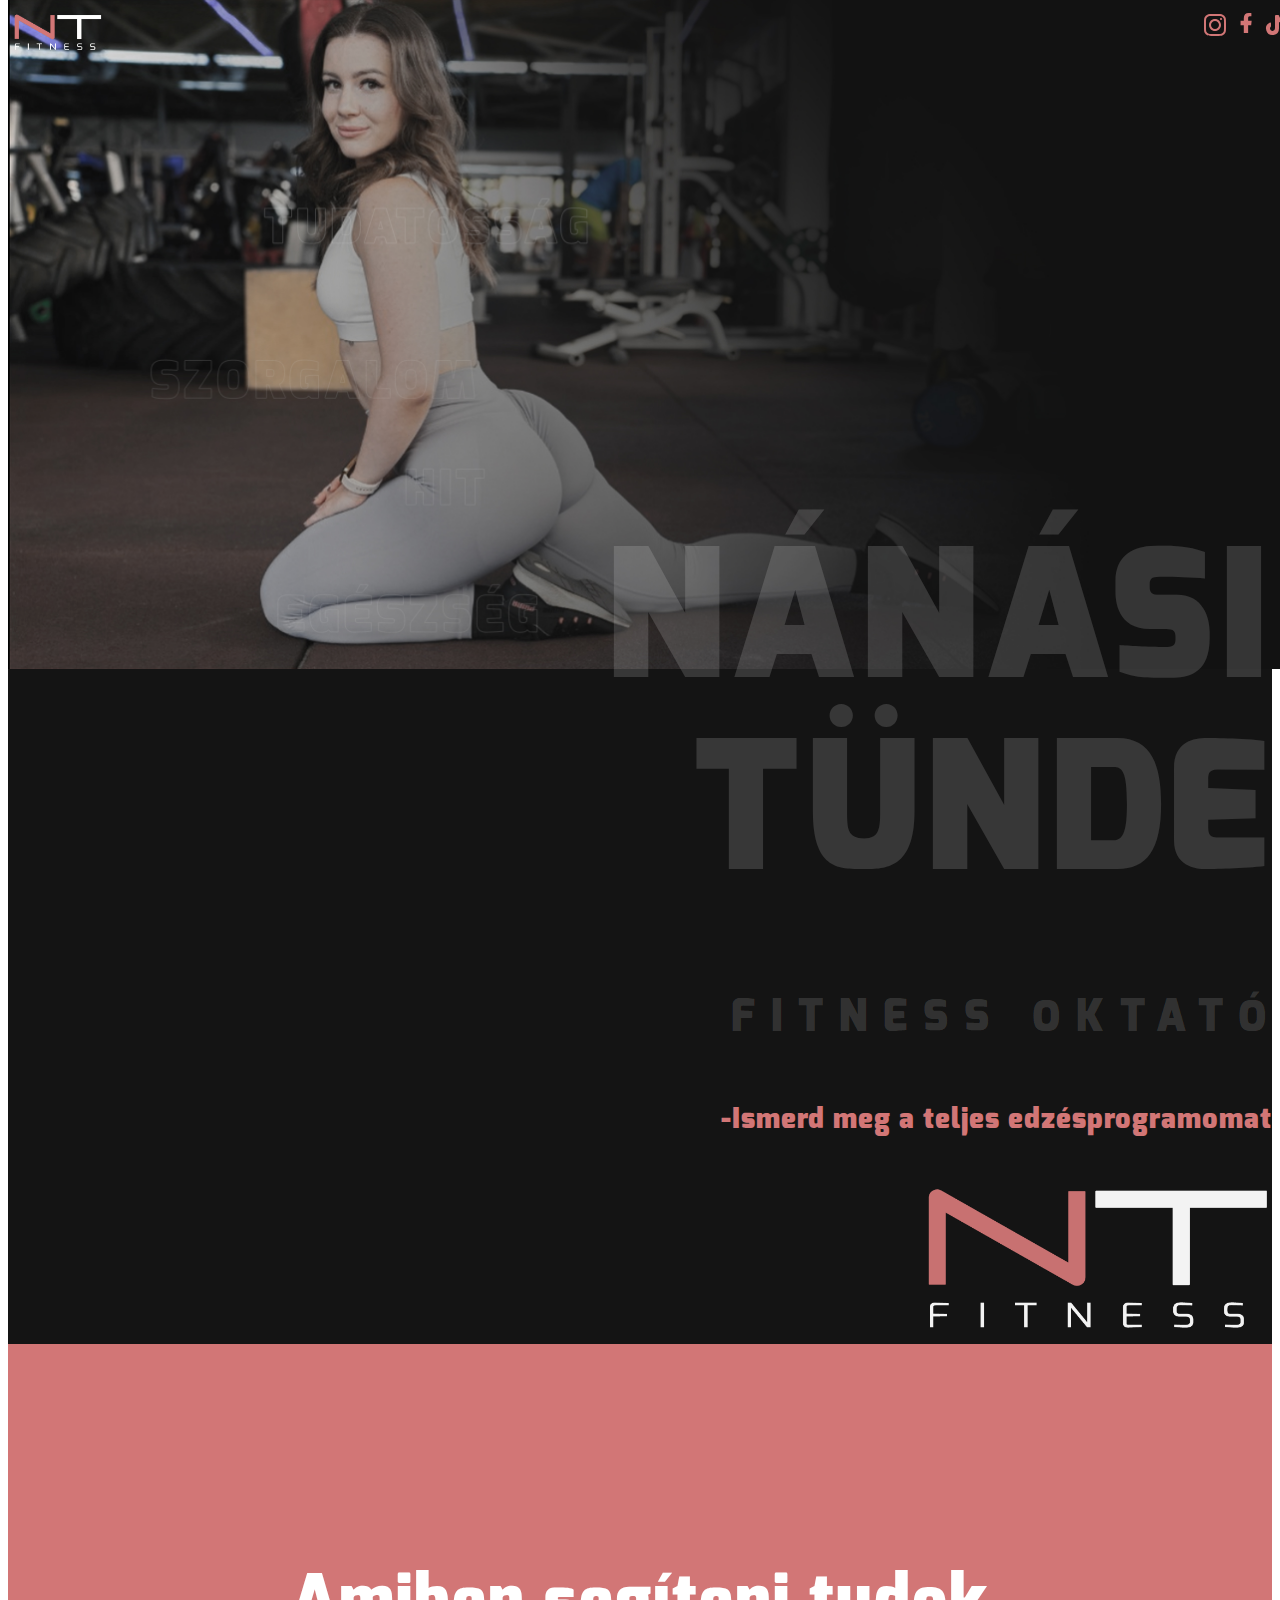
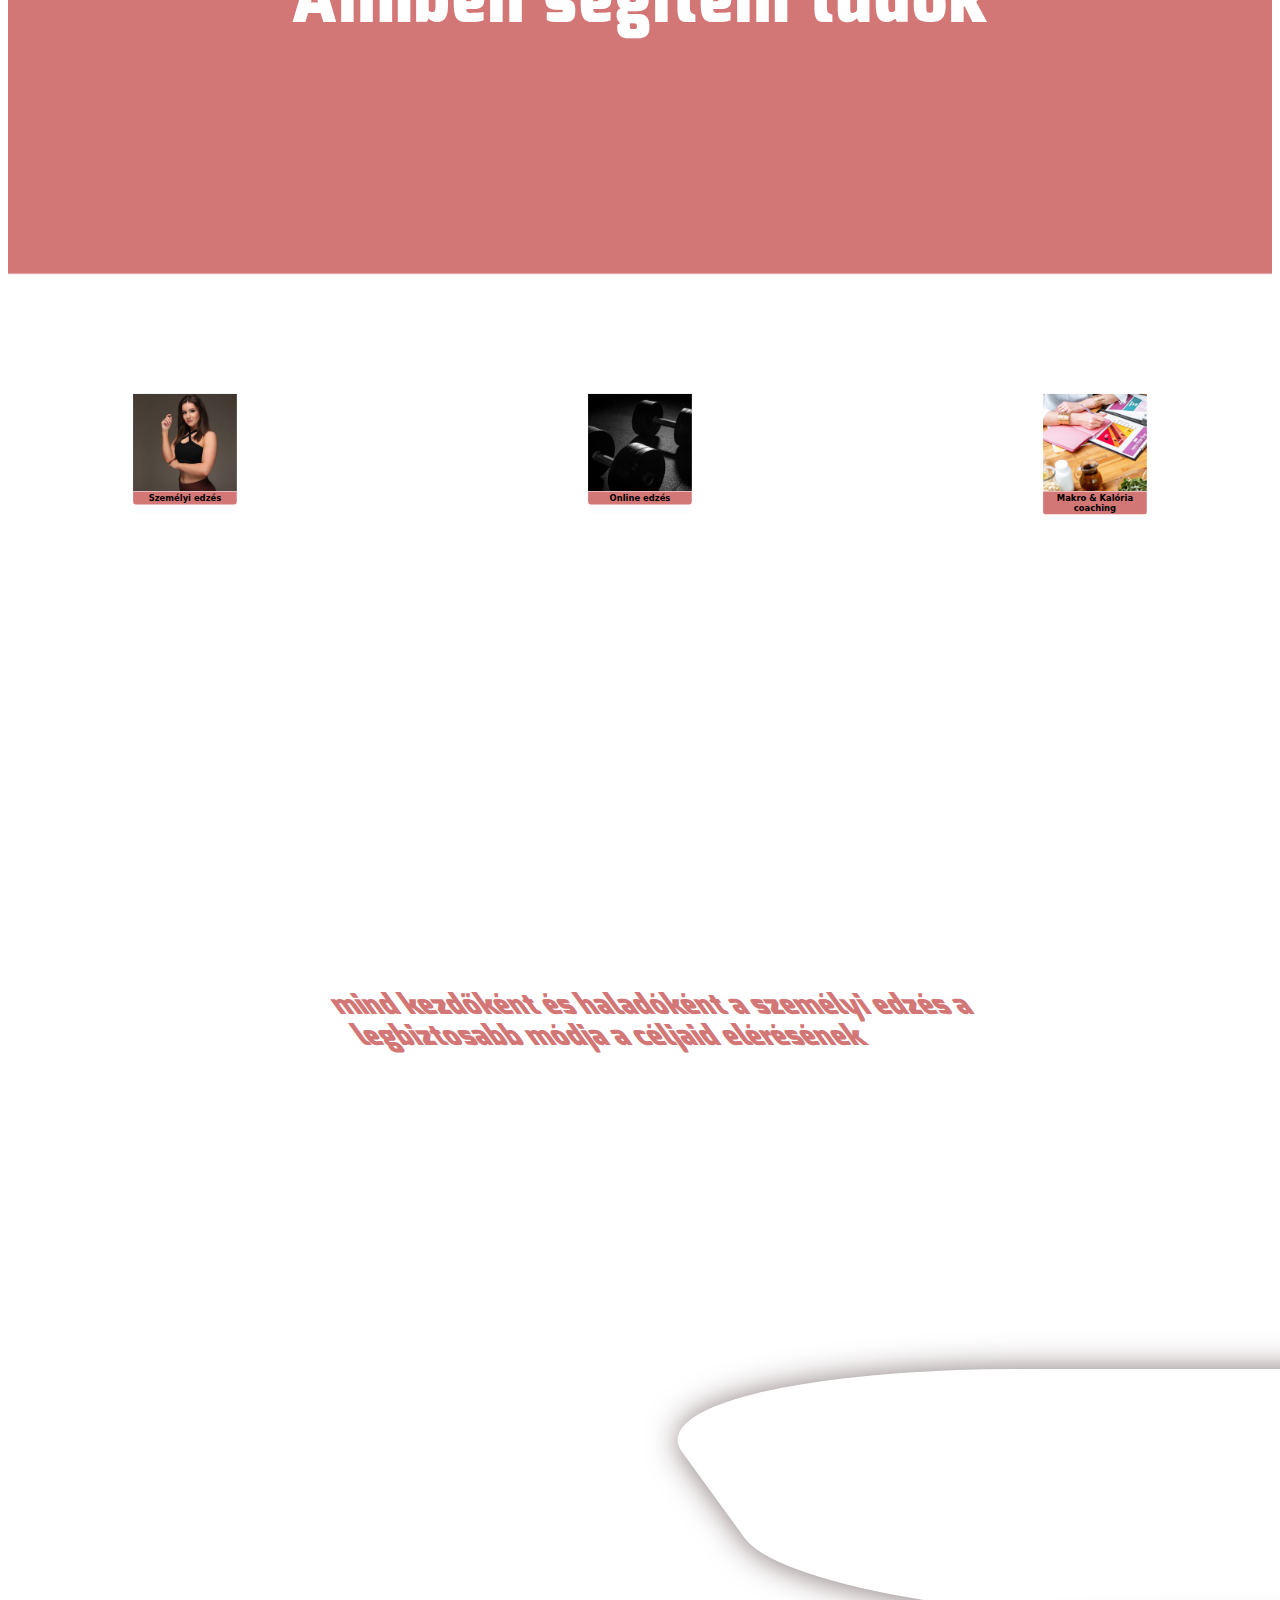
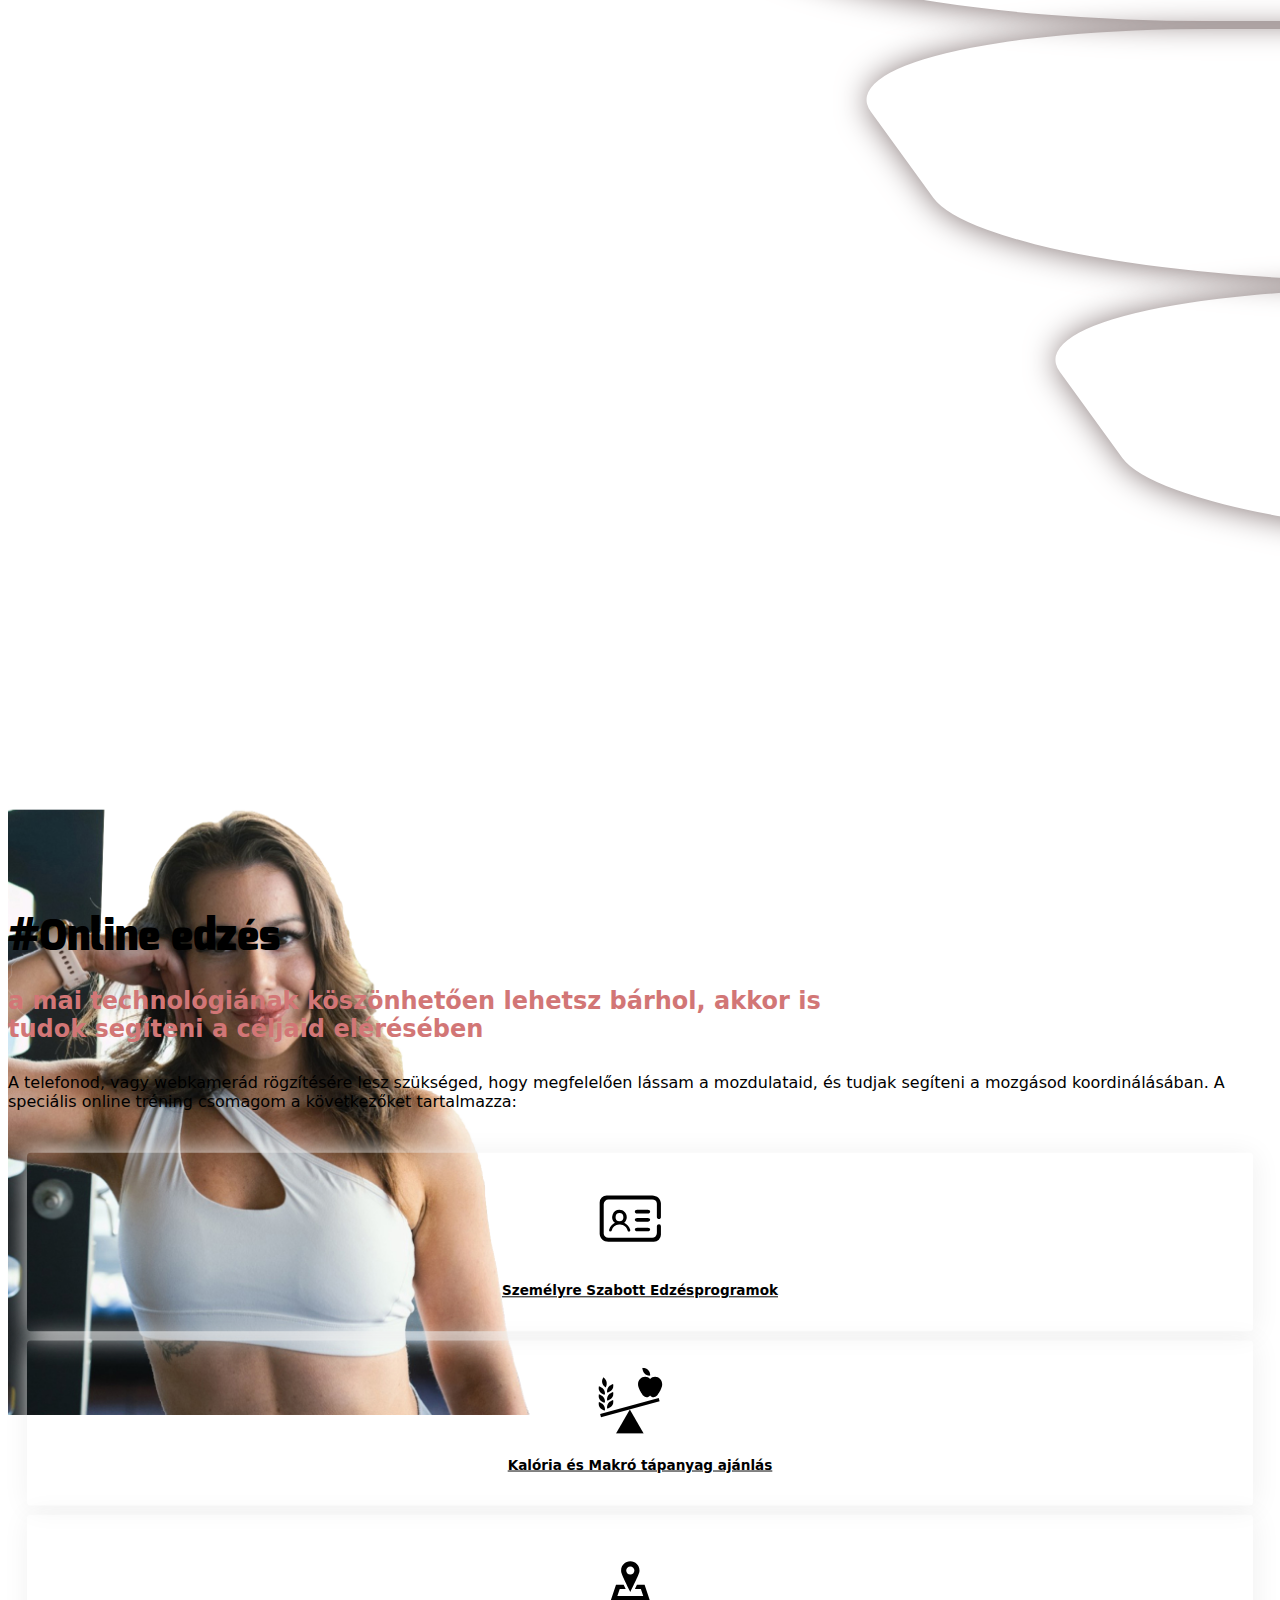
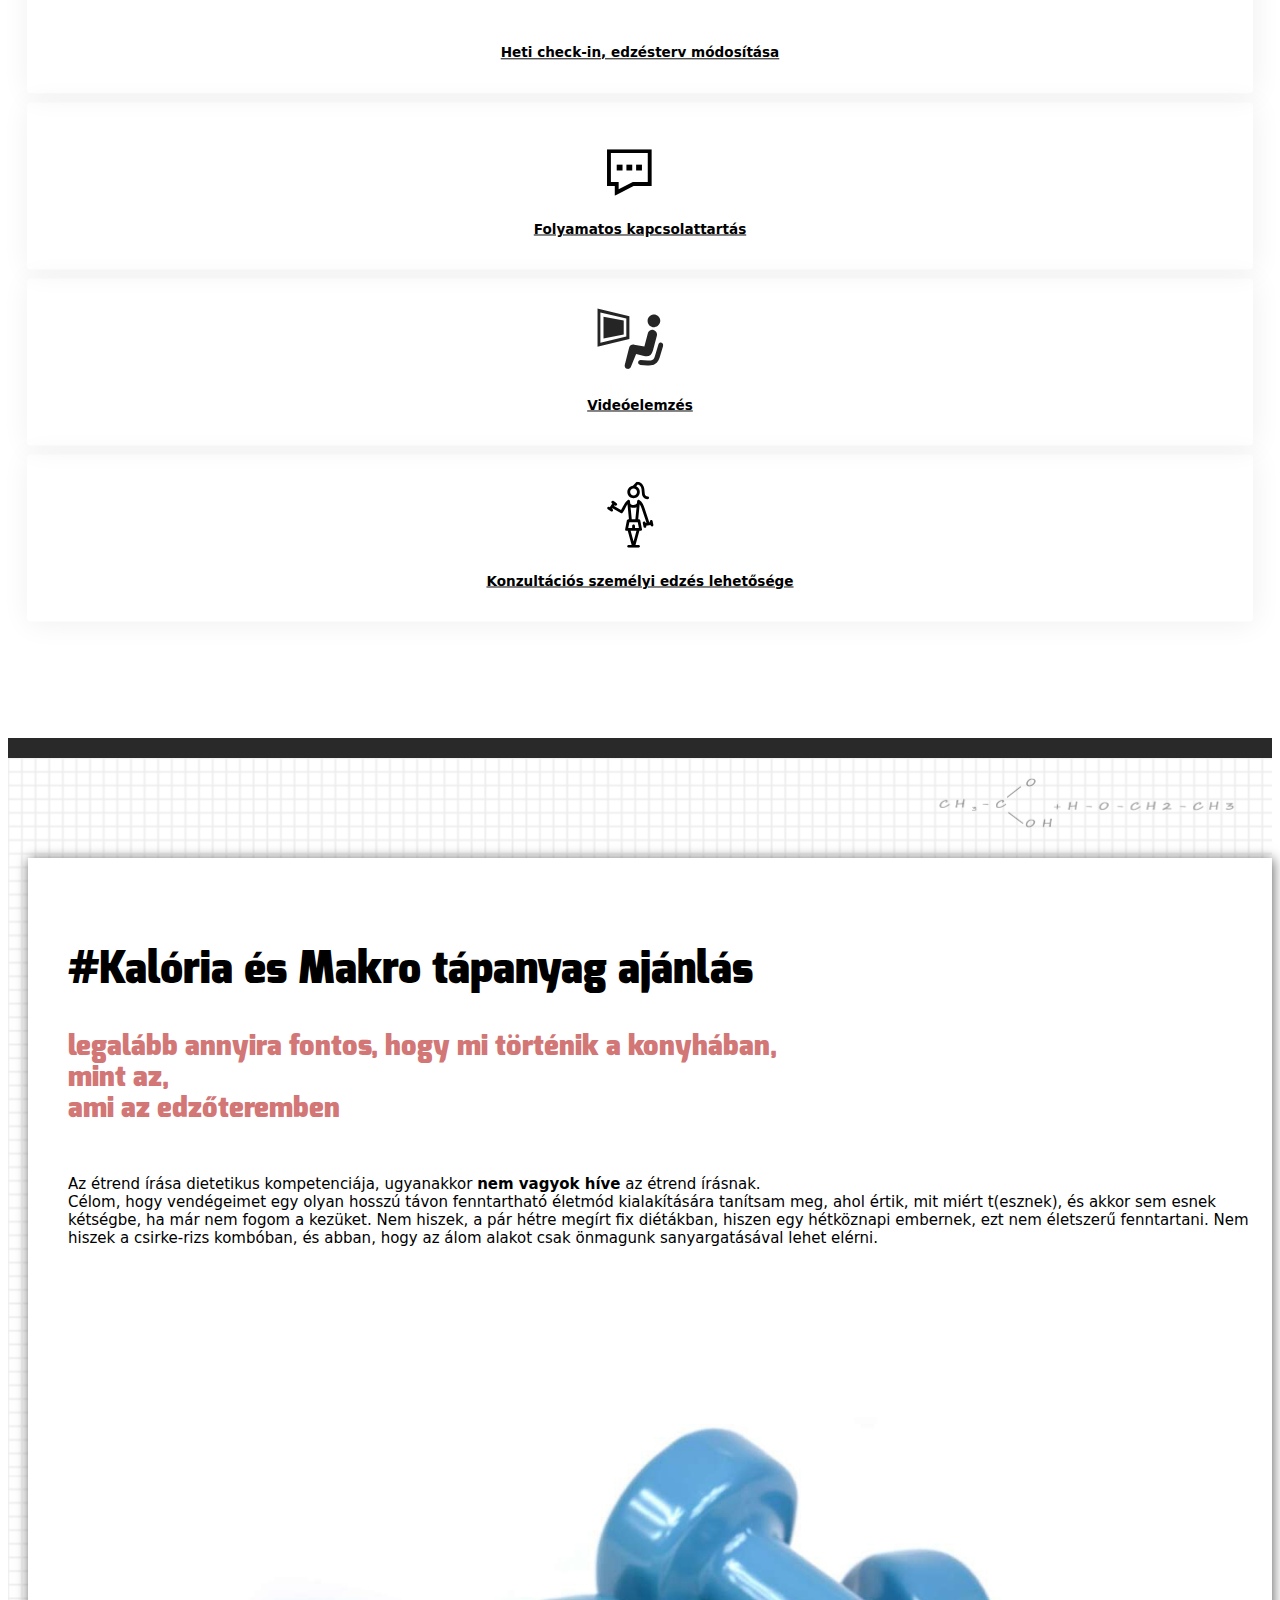
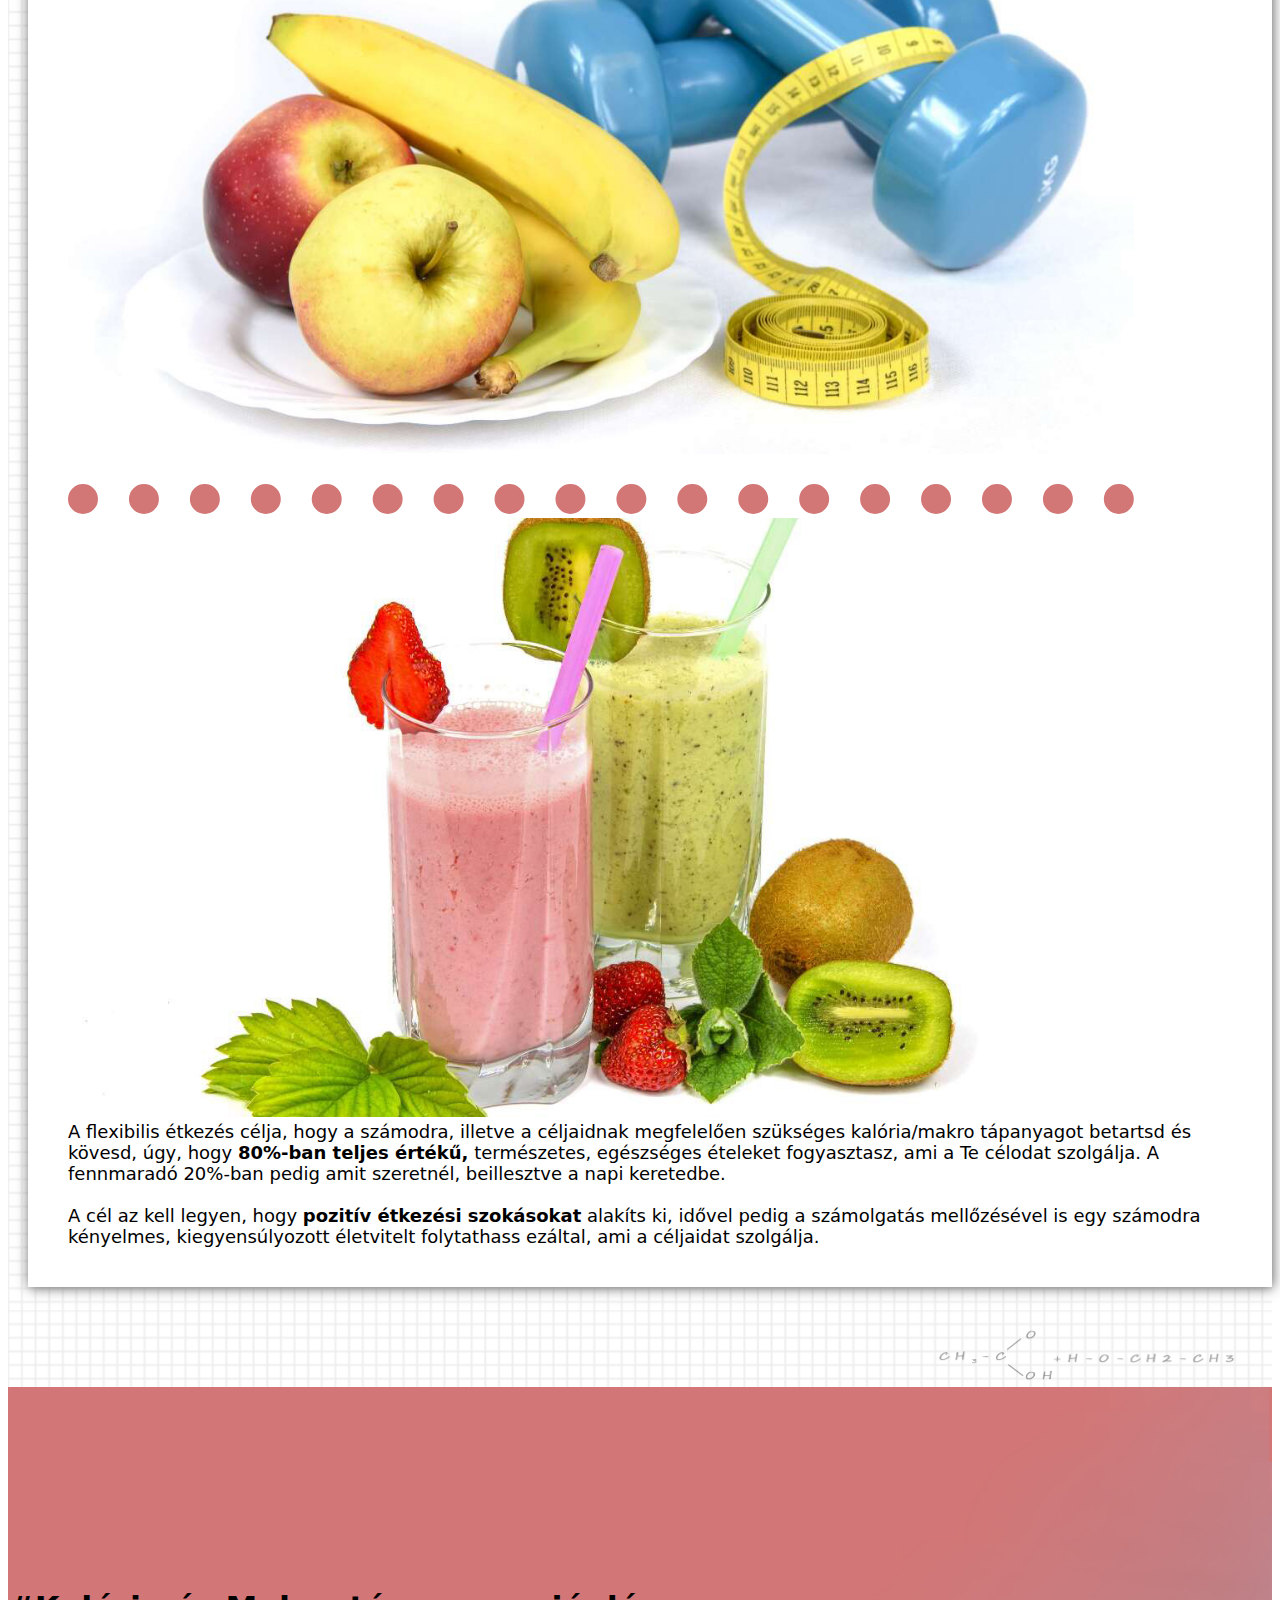
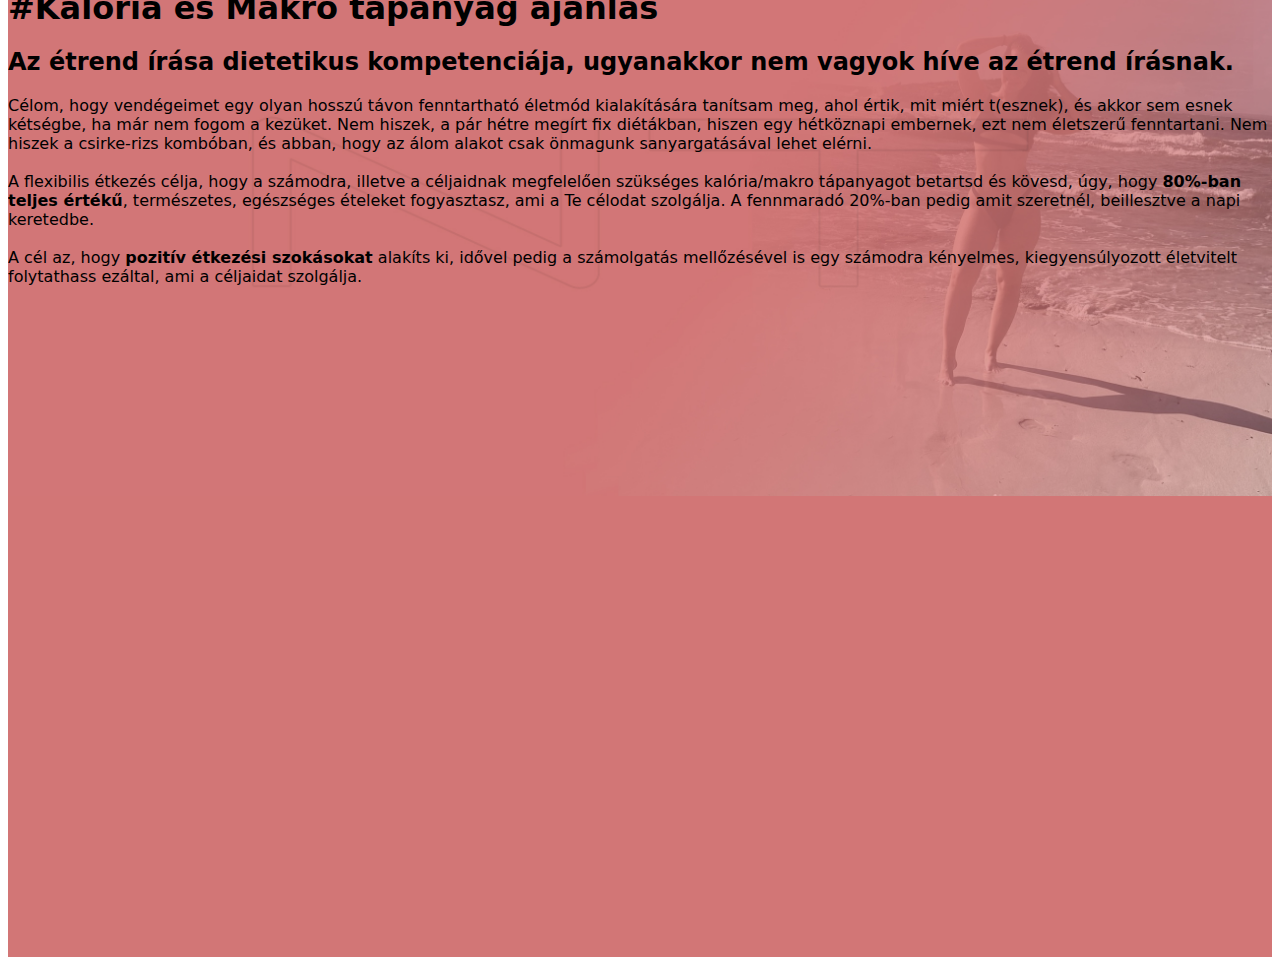
==== index.html @ d3323c2a "first" ====
<!DOCTYPE html>
<html lang="hu">

<head>
    <meta charset="UTF-8">
    <meta http-equiv="X-UA-Compatible" content="IE=edge">
    <meta name="viewport" content="width=device-width, initial-scale=1.0">
    <meta name="description"
        content="Ózonos tisztítás professzionális gépekkel Fejér vármegyében. Gépjárművek lakóházak, és irodák fertőtlenítése.">
    <meta name="robots" content="index, follow" />
    <title>Nánási Tünde - Fitness oktató</title>
    <link rel="icon" type="image/x-icon" href="flavicon.png">
    <link rel="stylesheet" href="index.css">
    <link href="https://cdn.jsdelivr.net/npm/bootstrap@5.0.2/dist/css/bootstrap.min.css" rel="stylesheet"
        integrity="sha384-EVSTQN3/azprG1Anm3QDgpJLIm9Nao0Yz1ztcQTwFspd3yD65VohhpuuCOmLASjC" crossorigin="anonymous">
    <script src="https://cdn.jsdelivr.net/npm/bootstrap@5.0.2/dist/js/bootstrap.bundle.min.js"
        integrity="sha384-MrcW6ZMFYlzcLA8Nl+NtUVF0sA7MsXsP1UyJoMp4YLEuNSfAP+JcXn/tWtIaxVXM"
        crossorigin="anonymous"></script>
    <script src="https://ajax.googleapis.com/ajax/libs/jquery/1.7.1/jquery.min.js" type="text/javascript"></script>
    <script type="module" src="main.js"></script>
</head>

<body>

    <div id="mainBackground">
        <img src="./assets/nt3.jpg" alt="mainbg">
    </div>

    <div id="socialMediaIcons">
        <div>
            <a href="https://www.instagram.com/tundi_nanasi/" target="_blank">
                <svg viewBox="0 0 24 24" fill="none" width="24px" height="24px" xmlns="http://www.w3.org/2000/svg">
                    <g id="SVGRepo_bgCarrier" stroke-width="0"></g>
                    <g id="SVGRepo_tracerCarrier" stroke-linecap="round" stroke-linejoin="round"></g>
                    <g id="SVGRepo_iconCarrier">
                        <path fill-rule="evenodd" clip-rule="evenodd"
                            d="M12 18C15.3137 18 18 15.3137 18 12C18 8.68629 15.3137 6 12 6C8.68629 6 6 8.68629 6 12C6 15.3137 8.68629 18 12 18ZM12 16C14.2091 16 16 14.2091 16 12C16 9.79086 14.2091 8 12 8C9.79086 8 8 9.79086 8 12C8 14.2091 9.79086 16 12 16Z"
                            fill="#d27676"></path>
                        <path
                            d="M18 5C17.4477 5 17 5.44772 17 6C17 6.55228 17.4477 7 18 7C18.5523 7 19 6.55228 19 6C19 5.44772 18.5523 5 18 5Z"
                            fill="#d27676"></path>
                        <path fill-rule="evenodd" clip-rule="evenodd"
                            d="M1.65396 4.27606C1 5.55953 1 7.23969 1 10.6V13.4C1 16.7603 1 18.4405 1.65396 19.7239C2.2292 20.8529 3.14708 21.7708 4.27606 22.346C5.55953 23 7.23969 23 10.6 23H13.4C16.7603 23 18.4405 23 19.7239 22.346C20.8529 21.7708 21.7708 20.8529 22.346 19.7239C23 18.4405 23 16.7603 23 13.4V10.6C23 7.23969 23 5.55953 22.346 4.27606C21.7708 3.14708 20.8529 2.2292 19.7239 1.65396C18.4405 1 16.7603 1 13.4 1H10.6C7.23969 1 5.55953 1 4.27606 1.65396C3.14708 2.2292 2.2292 3.14708 1.65396 4.27606ZM13.4 3H10.6C8.88684 3 7.72225 3.00156 6.82208 3.0751C5.94524 3.14674 5.49684 3.27659 5.18404 3.43597C4.43139 3.81947 3.81947 4.43139 3.43597 5.18404C3.27659 5.49684 3.14674 5.94524 3.0751 6.82208C3.00156 7.72225 3 8.88684 3 10.6V13.4C3 15.1132 3.00156 16.2777 3.0751 17.1779C3.14674 18.0548 3.27659 18.5032 3.43597 18.816C3.81947 19.5686 4.43139 20.1805 5.18404 20.564C5.49684 20.7234 5.94524 20.8533 6.82208 20.9249C7.72225 20.9984 8.88684 21 10.6 21H13.4C15.1132 21 16.2777 20.9984 17.1779 20.9249C18.0548 20.8533 18.5032 20.7234 18.816 20.564C19.5686 20.1805 20.1805 19.5686 20.564 18.816C20.7234 18.5032 20.8533 18.0548 20.9249 17.1779C20.9984 16.2777 21 15.1132 21 13.4V10.6C21 8.88684 20.9984 7.72225 20.9249 6.82208C20.8533 5.94524 20.7234 5.49684 20.564 5.18404C20.1805 4.43139 19.5686 3.81947 18.816 3.43597C18.5032 3.27659 18.0548 3.14674 17.1779 3.0751C16.2777 3.00156 15.1132 3 13.4 3Z"
                            fill="#d27676"></path>
                    </g>
                </svg>
            </a>

        </div>
        <div>
            <svg viewBox="-5 0 18 18" width="20px" height="20px" version="1.1" xmlns="http://www.w3.org/2000/svg"
                xmlns:xlink="http://www.w3.org/1999/xlink" fill="#000000">
                <g id="SVGRepo_bgCarrier" stroke-width="0"></g>
                <g id="SVGRepo_tracerCarrier" stroke-linecap="round" stroke-linejoin="round"></g>
                <g id="SVGRepo_iconCarrier">
                    <title>facebook [#176]</title>
                    <desc>Created with Sketch.</desc>
                    <defs> </defs>
                    <g id="Page-1" stroke="none" stroke-width="1" fill="none" fill-rule="evenodd">
                        <g id="Dribbble-Light-Preview" transform="translate(-385.000000, -7399.000000)" fill="#d27676">
                            <g id="icons" transform="translate(56.000000, 160.000000)">
                                <path
                                    d="M335.821282,7259 L335.821282,7250 L338.553693,7250 L339,7246 L335.821282,7246 L335.821282,7244.052 C335.821282,7243.022 335.847593,7242 337.286884,7242 L338.744689,7242 L338.744689,7239.14 C338.744689,7239.097 337.492497,7239 336.225687,7239 C333.580004,7239 331.923407,7240.657 331.923407,7243.7 L331.923407,7246 L329,7246 L329,7250 L331.923407,7250 L331.923407,7259 L335.821282,7259 Z"
                                    id="facebook-[#176]"> </path>
                            </g>
                        </g>
                    </g>
                </g>
            </svg>
        </div>
        <div>
            <a href="https://www.tiktok.com/@nanasitundi" target="_blank">
                <svg fill="" width="24px" height="24px" viewBox="0 0 24 24" id="tiktok" data-name="Flat Color"
                    xmlns="http://www.w3.org/2000/svg" class="icon flat-color" stroke="">
                    <g id="SVGRepo_bgCarrier" stroke-width="0"></g>
                    <g id="SVGRepo_tracerCarrier" stroke-linecap="round" stroke-linejoin="round"></g>
                    <g id="SVGRepo_iconCarrier">
                        <path id="primary"
                            d="M21,7V9a1,1,0,0,1-1,1,8,8,0,0,1-4-1.08V15.5A6.5,6.5,0,1,1,6.53,9.72a1,1,0,0,1,1.47.9v2.52a.92.92,0,0,1-.28.62,2.49,2.49,0,0,0,2,4.23A2.61,2.61,0,0,0,12,15.35V3a1,1,0,0,1,1-1h2.11a1,1,0,0,1,1,.83A4,4,0,0,0,20,6,1,1,0,0,1,21,7Z"
                            style="fill: #d27676;"></path>
                    </g>
                </svg>
            </a>
        </div>






    </div>


    <nav class="navbar sticky-top navbar-dark navbar-expand-lg" id="navigation">
        <div class="container-xxl" id="navContainer">
            <div id="logo" class="d-none">
                <a href="#top">
                    <img src="./assets/nanasilogo.png">
                </a>

            </div>
            <button class="navbar-toggler" type="button" data-bs-toggle="collapse" data-bs-target="#navbarNav"
                aria-controls="navbarNav" aria-expanded="false" aria-label="Toggle navigation">
                <span class="navbar-toggler-icon"></span>
            </button>
            <div class="collapse navbar-collapse" id="navbarNav">
                <ul class="navbar-nav">
                    <li class="nav-item" id="techLink">
                        <a class="nav-link" href="#services">Szolgáltatások</a>
                    </li>
                    <li class="nav-item">
                        <a class="nav-link" href="#about">Rólam</a>
                    </li>
                    <li class="nav-item">
                        <a class="nav-link" href="#price">Blog</a>
                    </li>
                    <li class="nav-item">
                        <a class="nav-link" href="#connection">Kapcsolat</a>
                    </li>
                </ul>
            </div>
        </div>
    </nav>


    <main>
        <div id="mainPage">
            <div class="container-xxl mainPageContainer">
                <h1>NÁNÁSI TÜNDE</h1>
                <h2>FITNESS OKTATÓ
                    <h2>
                        <h3 class="mb-3">-Ismerd meg a teljes edzésprogramomat</h3>
                        <div class="mainPageLogo">
                            <img src="./assets/nanasilogo.png">
                        </div>
            </div>
        </div>


        <div id="services">
            <section id="serviceCards">
                <div class="container-xxl cardsContainer">
                    <h1>Amiben segíteni tudok</h1>
                    <div class="cardsRow upperCardsRow">
                        <div class="col-12 col-lg-1 rotatedFrameTop"></div>
                        <div class="col-12 col-lg-1 rotatedFrameTop"></div>
                        <div class="col-12 col-lg-1 rotatedFrameTop"></div>
                    </div>
                    <div class="cardsRow">
                        <div class="rotatedFrame pushUp">
                            <a href="#personalTraining">
                                <img src="/assets/card2.jpg">
                                <div>Személyi edzés</div>
                            </a>

                        </div>
                        <div class="rotatedFrame pushUp">
                            <a href="#onlineTraining">
                                <img src="/assets/card1.jpg">
                                <div>Online edzés</div>
                            </a>
                        </div>

                        <div class="rotatedFrame pushUp">
                            <a href="#dietCoaching">
                                <img src="/assets/card3.jpg">
                                <div>Makro & Kalória coaching</div>
                            </a>
                        </div>
                    </div>
                </div>
            </section>
            <section id="personalTraining">
                <div class="container-xxl personalTrainingContainer slide" id="personal">
                    <h1>#Személyi edzés</h1>
                    <h2>mind kezdőként és haladóként a személyi edzés a legbiztosabb módja a céljaid elérésének</h2>
                    <div class="row">
                        <div class="col-12 col-lg-8">
                            Kezdőként fontos, hogy a gyakorlatokat helyesen tanuld meg, ezzel elkerülve a későbbi
                            sérülések kockázatát. Kezdő sportolóként hajlamos az ember hamar motivációt veszíteni, ezért
                            nem árt, ha van valaki mellette, aki biztosítja, hogy jó úton jár és segít átlendíteni a
                            nehezebb időszakokon.
                            <br><br>
                            Haladó sportolóként fontos, hogy megtanuld megfelelően terhelni magad. Ekkor a fejlődés már
                            más ütemben történik. Nagyobb szerepet fog kapni az edzésprogram testreszabása.

                            <br><br>A következő fő irányokba tudunk elindulni:
                        </div>
                        <div class="col-12 col-lg-2"></div>
                    </div>
                    <div class="row personalTrainingRow">
                        <div class="col-12 col-lg-3 personalTrainingSvgColumn personalTrainingLeft">
                            <svg fill="#ffffff" version="1.1" id="Layer_1" xmlns="http://www.w3.org/2000/svg"
                                xmlns:xlink="http://www.w3.org/1999/xlink" viewBox="0 0 252 252 " width="100px"
                                heigth="100px" enable-background="new 0 0 256 252" xml:space="preserve"
                                stroke="#ffffff">
                                <g id="SVGRepo_bgCarrier" stroke-width="0"></g>
                                <g id="SVGRepo_tracerCarrier" stroke-linecap="round" stroke-linejoin="round"></g>
                                <g id="SVGRepo_iconCarrier">
                                    <path
                                        d="M175.945,34.13c-1.756-1.828-1.698-4.734,0.13-6.491c1.828-1.756,4.734-1.698,6.491,0.13 c1.756,1.828,1.698,4.734-0.13,6.491C180.607,36.017,177.701,35.959,175.945,34.13z M204.274,24.598 c1.828-1.756,1.887-4.662,0.13-6.491s-4.662-1.887-6.491-0.13c-1.828,1.756-1.887,4.662-0.13,6.491 C199.54,26.296,202.445,26.354,204.274,24.598z M172.013,50.285c-1.756-1.828-4.662-1.887-6.491-0.13 c-1.828,1.756-1.887,4.662-0.13,6.491c1.756,1.828,4.662,1.887,6.49,0.13C173.711,55.019,173.77,52.113,172.013,50.285z M232.733,53.487c-1.828,1.756-1.886,4.662-0.13,6.491s4.662,1.887,6.491,0.13c1.828-1.756,1.887-4.662,0.13-6.491 S234.562,51.731,232.733,53.487z M75.419,79.255c12.488,0,22.653-10.165,22.653-22.653c0-12.488-10.165-22.653-22.653-22.653 c-12.488,0-22.653,10.165-22.653,22.653S62.931,79.255,75.419,79.255z M253.968,54.72c0,21.672-13.201,40.348-31.968,48.417V119 h-15.232v88.777c0,17.087-13.772,30.858-30.859,30.858h-26.12v11.181H2V215h52.188c-0.899-1.492-1.421-3.244-1.421-5.139 l-8.447-39.977c-2.964-14.03-1.567-33.631,4.005-46.844l3.445-8.145c0.577-1.368-0.107-2.941-1.501-3.451 c-1.335-0.488-2.814,0.185-3.322,1.513L34.375,146.32c-1.437,3.755-5.458,5.84-9.355,4.849c-4.427-1.125-6.989-5.749-5.596-10.099 l9.836-33.644c3.188-11.507,10.584-21.927,22.491-22.507h47.338c12.052,0.581,18.334,10.453,22.2,22.507 c1.635,5.097,7.794,25.409,10.402,33.466c1.324,4.092-0.802,8.497-4.827,10.014v0c-4.147,1.562-8.777-0.518-10.364-4.656 l-12.757-33.243c-0.544-1.417-2.152-2.103-3.551-1.514c-1.341,0.565-1.989,2.095-1.461,3.451l3.666,9.417 c4.824,12.393,6.034,30.901,3.488,43.954l-8.103,41.545c0,1.895-0.523,3.648-1.421,5.139H150v13.484l26.675-0.05 c11.476,0,20.657-9.181,20.657-20.657V119H182v-15.814c-18.828-8.041-32.083-26.75-32.083-48.466 c0-29.073,23.463-52.536,52.536-52.536C231.271,2.184,254.989,25.646,253.968,54.72z M70.916,215h8.717 c-1.007-1.605-1.599-3.497-1.599-5.497v-40.254c0-1.452-1.162-2.759-2.759-2.759c-1.452,0-2.759,1.162-2.759,2.759v40.254 C72.515,211.503,71.922,213.395,70.916,215z M241.747,34.102c-11.375-21.68-38.232-30.052-59.912-18.677 c-21.68,11.375-30.052,38.232-18.677,59.912c11.375,21.68,38.232,30.052,59.912,18.677C244.75,82.639,253.122,55.782,241.747,34.102 z M223.497,28.411c-1.828,1.756-1.887,4.662-0.13,6.491s4.662,1.887,6.491,0.13c1.828-1.756,1.886-4.662,0.13-6.491 S225.325,26.654,223.497,28.411z M192.823,46.914c-4.23,4.064-5.251,9.995-2.644,14.917l-16.368,15.724l-1.58,6.822l6.88-1.305 l16.368-15.724c4.637,2.618,10.781,2.02,15.012-2.044c5.15-4.947,5.309-12.88,0.362-18.03 C205.906,42.127,197.973,41.967,192.823,46.914z M222.902,76.016c-1.828,1.756-1.887,4.662-0.13,6.491s4.662,1.887,6.491,0.13 c1.828-1.756,1.887-4.662,0.13-6.491S224.73,74.26,222.902,76.016z M198.738,84.73c-1.828,1.756-1.887,4.662-0.13,6.491 c1.756,1.828,4.662,1.887,6.49,0.13c1.828-1.756,1.887-4.662,0.13-6.491S200.567,82.974,198.738,84.73z">
                                    </path>
                                </g>
                            </svg>
                            <h3 class="pt-3">Súlycsökkentés</h3>
                            <div class="personalTrainingSvgTooltip" id="svgTooltip">
                                A súlyfelesleg eltválotítását célzott, kardio tartomámyban végzett edzésekkel valósítjuk
                                meg.
                            </div>
                        </div>
                        <div class="col-12 col-lg-3 personalTrainingSvgColumn personalTrainingMiddle">
                            <svg viewBox="0 0 512 512" xmlns="http://www.w3.org/2000/svg" fill="#000000" width="100px"
                                heigth="100px">
                                <g id="SVGRepo_bgCarrier" stroke-width="0"></g>
                                <g id="SVGRepo_tracerCarrier" stroke-linecap="round" stroke-linejoin="round"></g>
                                <g id="SVGRepo_iconCarrier">
                                    <path fill="#ffffff"
                                        d="M77.492 18.457l-17.726 3.127L69.09 74.47a1630.67 1630.67 0 0 0-15.8 2.54l-6.503-36.89-17.726 3.124 6.49 36.795a1877.847 1877.847 0 0 0-17.196 3.112l3.292 17.696c5.728-1.066 11.397-2.09 17.028-3.084l7.056 40.02 17.727-3.124-7.04-39.93c5.304-.88 10.57-1.725 15.798-2.54l9.777 55.45 17.727-3.126-9.697-54.99c8.483-1.218 16.866-2.338 25.18-3.38 15.54 46.39 34.697 99.995 66.936 134.448C190.86 250.992 192 268 214.56 310 192 348 176 412 167.21 471l-48 6v15H192c16-48 64-144 64-144s48 96 64 144h72.79v-15l-48-6C336 412 320 348 294 310c26-42 24.175-59.585 35.83-89.377 32.25-34.452 51.42-88.075 66.967-134.478 8.314 1.04 16.697 2.16 25.18 3.38l-9.696 54.99 17.728 3.124 9.777-55.45c5.23.815 10.494 1.66 15.8 2.54l-7.042 39.93 17.727 3.125 7.056-40.02c5.63.993 11.3 2.017 17.028 3.083l3.292-17.696c-5.78-1.075-11.507-2.11-17.195-3.113l6.49-36.796-17.727-3.125-6.504 36.89c-5.303-.88-10.57-1.727-15.8-2.54l9.324-52.886-17.726-3.127-9.406 53.35C365.982 63.31 310.982 59.04 256 59.04c-54.98 0-109.983 4.27-169.102 12.767l-9.406-53.35zM256 76.98c35.53 0 71.07 1.83 107.822 5.463-14.082 34.858-38.454 73.504-63.203 101.967C290.293 199.27 274.35 209 256 209c-18.35 0-34.294-9.73-44.62-24.59-24.748-28.463-49.12-67.11-63.202-101.967 36.75-3.633 72.29-5.463 107.822-5.463zM256 97c-20.835 0-39 20.24-39 47s18.165 47 39 47 39-20.24 39-47-18.165-47-39-47z">
                                    </path>
                                </g>
                            </svg>
                            <h3 class="pt-3">Izomépítés</h3>
                            <div class="personalTrainingSvgTooltip" id="svgTooltip">
                                Hetente növeljük a súlyokat, folyamatosan tolva ki a határaid, amivel izomnövelésre
                                sarkalljuk a szervezeted.
                            </div>
                        </div>

                        <div class="col-12 col-lg-3 personalTrainingSvgColumn personalTrainingRight">
                            <svg fill="#ffffff" height="100px" width="100px" version="1.1" id="Layer_1"
                                xmlns="http://www.w3.org/2000/svg" xmlns:xlink="http://www.w3.org/1999/xlink"
                                viewBox="0 0 512.016 512.016" xml:space="preserve" stroke="#ffffff">
                                <g id="SVGRepo_bgCarrier" stroke-width="0"></g>
                                <g id="SVGRepo_tracerCarrier" stroke-linecap="round" stroke-linejoin="round"></g>
                                <g id="SVGRepo_iconCarrier">
                                    <g>
                                        <g>
                                            <path
                                                d="M402.715,244.765c-27.938-64.92-54.314-126.249-7.125-226.496c3.004-6.4,0.265-14.029-6.135-17.041 s-14.029-0.247-17.041,6.135c-52.078,110.675-22.161,180.238,6.775,247.522c1.237,2.867,2.449,5.726,3.678,8.593 c-21.913,16.879-68.829,30.933-126.863,30.933c-58.077,0-104.95-14.071-126.846-30.967c1.22-2.85,2.432-5.692,3.661-8.559 c28.936-67.284,58.845-136.847,6.775-247.522c-3.021-6.391-10.641-9.165-17.041-6.135c-6.4,3.012-9.139,10.641-6.135,17.041 c47.189,100.248,20.813,161.576-7.108,226.496c-30.276,70.407-61.584,143.213,7.663,260.936c2.389,4.062,6.664,6.315,11.05,6.315 c2.202,0,4.437-0.563,6.477-1.766c6.101-3.584,8.124-11.435,4.548-17.527c-39.287-66.798-43.161-116.777-33.433-161.405 c73.94,20.693,127.179,92.773,137.598,107.834v60.057c0,7.074,5.726,12.8,12.8,12.8s12.8-5.726,12.8-12.8v-60.082 c10.794-15.582,63.845-87.277,137.581-107.877c9.736,44.654,5.888,94.642-33.416,161.474c-3.575,6.084-1.553,13.935,4.548,17.527 c2.039,1.203,4.275,1.766,6.477,1.766c4.386,0,8.661-2.253,11.05-6.315C464.299,387.978,432.991,315.181,402.715,244.765z M256.004,413.194c-21.29-28.066-72.984-86.919-143.597-106.571c2.074-6.34,4.378-12.604,6.792-18.841 c29.474,19.72,78.625,32.23,136.813,32.23c58.12,0,107.339-12.441,136.855-32.11c2.398,6.195,4.685,12.424,6.741,18.722 C328.988,326.274,277.294,385.128,256.004,413.194z">
                                            </path>
                                        </g>
                                    </g>
                                    <g>
                                        <g>
                                            <circle cx="255.995" cy="230.404" r="12.8"></circle>
                                        </g>
                                    </g>
                                    <g>
                                        <g>
                                            <path
                                                d="M111.452,144.569l-38.399-38.399c-5-5-13.098-5-18.099,0c-5,5-5,13.098,0,18.099l16.546,16.546H12.808 c-7.074,0-12.8,5.726-12.8,12.8c0,7.074,5.726,12.8,12.8,12.8h58.7l-16.554,16.554c-5,5-5,13.098,0,18.099 c2.5,2.5,5.777,3.746,9.054,3.746c3.277,0,6.553-1.246,9.054-3.746l38.399-38.399 C116.452,157.667,116.452,149.569,111.452,144.569z">
                                            </path>
                                        </g>
                                    </g>
                                    <g>
                                        <g>
                                            <path
                                                d="M499.2,140.814h-58.7l16.546-16.546c5-5,5-13.098,0-18.099c-5-5-13.098-5-18.099,0l-38.399,38.399c-5,5-5,13.098,0,18.099 l38.399,38.399c2.5,2.5,5.777,3.746,9.054,3.746c3.277,0,6.554-1.246,9.054-3.746c5-5,5-13.098,0-18.099l-16.546-16.546h58.7 c7.074,0,12.8-5.726,12.8-12.8S506.274,140.814,499.2,140.814z">
                                            </path>
                                        </g>
                                    </g>
                                </g>
                            </svg>
                            <h3 class="pt-3">Alakformálás</h3>
                            <div class="personalTrainingSvgTooltip" id="svgTooltip">
                                A súlyod megartása mellett igyekszünk a tested zsír / izom összetétel arányán javítani.
                            </div>

                        </div>
                    </div>

                </div>

            </section>
            <section id="onlineTraining">
                <div class="container-xxl onlineTrainingContainer">

                    <div class="row">
                        <div class="col-12 col-lg-4"></div>
                        <div class="col-12 col-lg-8">
                            <h1>#Online edzés</h1>
                            <h2 class="mb-5">a mai technológiának köszönhetően lehetsz bárhol, akkor is tudok segíteni a céljaid
                                elérésében
                            </h2>
                            A telefonod, vagy webkamerád rögzítésére lesz szükséged, hogy megfelelően lássam a
                            mozdulataid, és
                            tudjak segíteni a mozgásod koordinálásában. A speciális online tréning csomagom a
                            következőket tartalmazza:
                            <br><br>
                            <div class="row onlineTrainingRow pt-5">

                                <div class="onlineTrainingSvg col-12 col-lg-4">

                                    <svg viewBox="0 0 1024 1024" class="icon" version="1.1" width="84px" heigth="84px" style="margin-top: 12px;"
                                        xmlns="http://www.w3.org/2000/svg" fill="#000000">
                                        <g id="SVGRepo_bgCarrier" stroke-width="0"></g>
                                        <g id="SVGRepo_tracerCarrier" stroke-linecap="round" stroke-linejoin="round">
                                        </g>
                                        <g id="SVGRepo_iconCarrier">
                                            <path
                                                d="M338.358857 510.317714a124.635429 124.635429 0 0 0-115.2 95.085715c-2.779429 11.044571-15.067429 15.798857-25.746286 14.116571-11.629714-1.828571-17.554286-17.188571-13.165714-30.354286 15.579429-47.616 47.323429-84.114286 88.795429-103.862857a112.932571 112.932571 0 0 1 70.948571-200.996571c62.464 0 113.152 50.761143 113.152 113.078857 0 34.523429-15.579429 65.462857-40.009143 86.308571 42.715429 19.090286 75.190857 56.027429 92.672 103.643429 4.827429 13.165714 1.682286 26.258286-9.289143 32.182857a23.332571 23.332571 0 0 1-30.500571-16.091429c-14.628571-56.173714-59.977143-91.209143-117.394286-93.257142a114.029714 114.029714 0 0 1-14.262857 0.146285z m586.313143 134.070857V537.453714c0-16.384 15.067429-29.403429 32.548571-29.403428a29.257143 29.257143 0 0 1 30.208 29.403428v133.193143a109.714286 109.714286 0 0 1-109.714285 109.714286H172.690286c-75.044571 0-136.118857-55.588571-136.118857-124.342857V170.569143A109.714286 109.714286 0 0 1 146.285714 60.854857L851.236571 60.708571c75.117714 0 136.192 55.588571 136.192 124.416l-0.146285 213.577143c-0.512 15.872-13.165714 27.282286-30.061715 27.282286-17.042286 0-31.963429-11.410286-32.548571-27.428571l-0.219429-213.430858c0-36.132571-32.914286-61.366857-73.142857-61.366857H172.617143a73.142857 73.142857 0 0 0-73.142857 73.142857V656.091429c0 36.059429 32.914286 61.513143 73.142857 61.513142h678.838857a73.142857 73.142857 0 0 0 73.142857-73.142857zM344.064 333.750857a63.707429 63.707429 0 0 0 0 127.268572 63.707429 63.707429 0 0 0 0-127.268572z m440.32 283.209143H618.057143c-19.529143 0-35.84-12.434286-35.84-28.525714s16.310857-28.452571 35.84-28.452572h166.180571c19.602286 0 35.84 12.361143 35.84 28.525715 0 16.091429-16.310857 28.452571-35.84 28.452571z m0-275.748571H618.057143c-19.529143 0-35.84-12.361143-35.84-28.452572s16.310857-28.452571 35.84-28.452571h166.180571c19.602286 0 35.84 12.361143 35.84 28.525714 0 16.091429-16.310857 28.379429-35.84 28.379429z m0 126.537142H618.057143c-19.529143 0-35.84-12.288-35.84-28.452571 0-16.091429 16.310857-28.452571 35.84-28.452571h166.180571c19.529143 0 35.84 12.361143 35.84 28.525714 0 16.091429-16.237714 28.379429-35.84 28.379428z"
                                                fill="#000000"></path>
                                        </g>
                                    </svg>
                                    <h3><b>Személyre Szabott Edzésprogramok</b></h3>
                                    
                                </div>
                                <div class="onlineTrainingSvg col-12 col-lg-4">
                                    <svg fill="#000000" height="84px" width="84px" version="1.2" baseProfile="tiny" style="margin-top: 0px;"
                                        id="Layer_1" xmlns="http://www.w3.org/2000/svg"
                                        xmlns:xlink="http://www.w3.org/1999/xlink" viewBox="0 0 256 256"
                                        xml:space="preserve">
                                        <g id="SVGRepo_bgCarrier" stroke-width="0"></g>
                                        <g id="SVGRepo_tracerCarrier" stroke-linecap="round" stroke-linejoin="round">
                                        </g>
                                        <g id="SVGRepo_iconCarrier">
                                            <path id="XMLID_11_"
                                                d="M29.8,166.1c0.6-20-10.3-27.6-23.6-32.6C1.8,150.7,14,165,29.8,166.1">
                                            </path>
                                            <path id="XMLID_10_"
                                                d="M32.8,76.7c8.5-18.2,1.4-29.4-8.8-39.3C13.3,51.4,18.8,69.4,32.8,76.7">
                                            </path>
                                            <path id="XMLID_9_"
                                                d="M37.6,127.2c-0.6-20,10.3-27.6,23.6-32.6C65.6,111.8,53.4,126,37.6,127.2">
                                            </path>
                                            <path id="XMLID_8_"
                                                d="M37.6,158.1c-0.6-20,10.3-27.6,23.6-32.6C65.6,142.7,53.4,156.9,37.6,158.1">
                                            </path>
                                            <path id="XMLID_7_"
                                                d="M37.6,96.3c-0.6-20,10.3-27.6,23.6-32.6C65.6,80.9,53.4,95.2,37.6,96.3">
                                            </path>
                                            <path id="XMLID_6_"
                                                d="M29.8,135.3c0.6-20-10.3-27.6-23.6-32.6C1.8,119.8,14,134.1,29.8,135.3">
                                            </path>
                                            <path id="XMLID_5_"
                                                d="M29.8,104.4c0.6-20-10.3-27.6-23.6-32.6C1.8,89,14,103.2,29.8,104.4">
                                            </path>
                                            <path id="XMLID_16_" d="M179.9,255.4H72.5l53.7-93L179.9,255.4z"></path>
                                            <polygon id="XMLID_3_"
                                                points="14.2,192.1 241.7,130.2 238.3,117.7 10.8,179.6 "></polygon>
                                            <path id="XMLID_2_"
                                                d="M174.7,0.6c0,0,1.7,32.8,30.4,30C205.1,30.7,208.4,3.2,174.7,0.6">
                                            </path>
                                            <path id="XMLID_1_"
                                                d="M204.8,107.4c-3,4.3-8,7-13.6,7c-4.6,0-9.1-2.2-12.1-5.2c-6.2-6.8-14.2-21.9-14.2-21.9 c-4.5-9.1-6.9-16.2-6.9-23.4c0-15.2,12.3-28.4,27.6-28.4c7.5,0,14.3,3,19.3,7.9c5-4.9,11.8-7.9,19.3-7.9c15.3,0,27.6,13.2,27.6,28.4 c0,7.1-2.4,14.2-6.9,23.4c0,0-8,15.1-14.2,21.9c-3,3-7.5,5.2-12.1,5.2C212.8,114.4,207.8,111.6,204.8,107.4">
                                            </path>
                                        </g>
                                    </svg>
                                    
                                    <h3 style="margin-top: 12px;"><b>Kalória és Makró tápanyag ajánlás</b></h3>
                                </div>
                                <div class="onlineTrainingSvg  col-12 col-lg-4">
                                    <svg viewBox="0 0 76 76" xmlns="http://www.w3.org/2000/svg"
                                        xmlns:xlink="http://www.w3.org/1999/xlink" version="1.1" baseProfile="full"
                                        height="96px" width="96px"
                                        enable-background="new 0 0 76.00 76.00" xml:space="preserve" fill="#000000">
                                        <g id="SVGRepo_bgCarrier" stroke-width="0"></g>
                                        <g id="SVGRepo_tracerCarrier" stroke-linecap="round" stroke-linejoin="round">
                                        </g>
                                        <g id="SVGRepo_iconCarrier">
                                            <path fill="#000000" fill-opacity="1" stroke-linejoin="round"
                                                d="M 38,19C 42.9706,19 47,23.0294 47,28C 47,30.5642 45.9276,32.878 38,49C 30.0724,32.878 29,30.5642 29,28C 29,23.0294 33.0294,19 38,19 Z M 38,24C 35.7909,24 34,25.7909 34,28C 34,30.2092 35.7909,32 38,32C 40.2091,32 42,30.2092 42,28C 42,25.7909 40.2091,24 38,24 Z M 19,57L 24,42L 31.5,42L 33.5,46L 27.6641,46L 25.3324,53L 50.6676,53L 48.3359,46L 42.5,46L 44.5,42L 52,42L 57,57L 19,57 Z ">
                                            </path>
                                        </g>
                                    </svg>
                                    <h3><b>Heti check-in, edzésterv módosítása</b></h3>
                                    
                                </div>
                            </div>
                            <div class="row">

                                <div class="onlineTrainingSvg  col-12 col-lg-4">
                                    <svg fill="#000000" version="1.1" id="XMLID_276_" xmlns="http://www.w3.org/2000/svg" style="margin-top: 20px;"
                                        width="64px" height="64px"
                                        xmlns:xlink="http://www.w3.org/1999/xlink" viewBox="0 0 24 24"
                                        xml:space="preserve">
                                        <g id="SVGRepo_bgCarrier" stroke-width="0"></g>
                                        <g id="SVGRepo_tracerCarrier" stroke-linecap="round" stroke-linejoin="round">
                                        </g>
                                        <g id="SVGRepo_iconCarrier">
                                            <g id="contact-us">
                                                <g>
                                                    <path
                                                        d="M4,24v-5H0V0h23v19h-9.3L4,24z M2,17h4v3.7l7.3-3.7H21V2H2V17z">
                                                    </path>
                                                </g>
                                                <g>
                                                    <rect x="5" y="8" width="3" height="3"></rect>
                                                </g>
                                                <g>
                                                    <rect x="10" y="8" width="3" height="3"></rect>
                                                </g>
                                                <g>
                                                    <rect x="15" y="8" width="3" height="3"></rect>
                                                </g>
                                            </g>
                                        </g>
                                    </svg>
                                    <h3><b>Folyamatos kapcsolattartás</b></h3>
                                    
                                </div>
                                <div class="onlineTrainingSvg  col-12 col-lg-4">
                                    <svg height="84px" width="84px" version="1.1" id="_x32_" style="opacity: 85%;"
                                        xmlns="http://www.w3.org/2000/svg" xmlns:xlink="http://www.w3.org/1999/xlink"
                                        viewBox="0 0 512 512" xml:space="preserve" fill="#000000">
                                        <g id="SVGRepo_bgCarrier" stroke-width="0"></g>
                                        <g id="SVGRepo_tracerCarrier" stroke-linecap="round" stroke-linejoin="round">
                                        </g>
                                        <g id="SVGRepo_iconCarrier">
                                            <style type="text/css">
                                                .st0 {
                                                    fill: #000000;
                                                }
                                            </style>
                                            <g>
                                                <path class="st0"
                                                    d="M443.724,166.599c27.038-2.293,47.087-26.07,44.786-53.125c-2.292-27.038-26.078-47.087-53.115-44.795 c-27.038,2.301-47.078,26.088-44.776,53.124C392.91,148.85,416.677,168.9,443.724,166.599z">
                                                </path>
                                                <path class="st0"
                                                    d="M431.752,346.544l30.541-114.485c5.068-19.305-6.466-39.075-25.78-44.144 c-19.304-5.077-39.075,6.448-44.152,25.771v-0.018L365.052,315.64l-78.755-13.276c-17.218-4.304-34.696,5.786-39.578,22.864 l-33.317,133.445c-3.82,13.342,3.913,27.28,17.274,31.1c13.37,3.81,27.298-3.923,31.128-17.283l39.392-98.638l61.286,16.155 C398.863,400.125,421.633,382.927,431.752,346.544z">
                                                </path>
                                                <path class="st0"
                                                    d="M388.177,462.949l-0.121-0.01c-0.018,0-0.028,0-0.047,0L388.177,462.949z">
                                                </path>
                                                <path class="st0"
                                                    d="M498.349,286.311c-10.1-2.999-20.721,2.749-23.722,12.858l-27.876,93.848 c-2.096,6.606-4.536,11.777-7.146,15.746c-3.987,5.944-8.002,9.373-13.854,12.093c-5.842,2.664-14.031,4.379-25.416,4.37 c-3.009,0.008-6.215-0.113-9.634-0.355l-54.009-3.363c-10.519-0.661-19.575,7.341-20.227,17.861 c-0.662,10.518,7.342,19.574,17.86,20.226l53.73,3.345c4.211,0.298,8.31,0.448,12.28,0.456c10.072-0.009,19.5-0.988,28.369-3.289 c13.268-3.392,25.315-10.127,34.501-19.892c9.251-9.736,15.531-21.885,19.91-35.609l0.074-0.214l28.015-94.362 C514.206,299.923,508.447,289.302,498.349,286.311z">
                                                </path>
                                                <path class="st0"
                                                    d="M248.974,81.219L0,21.256v15.14v281.228l248.974-59.962V81.219z M225.123,238.87L23.851,287.355V51.536 l201.272,48.466V238.87z">
                                                </path>
                                                <polygon class="st0"
                                                    points="204.989,115.189 47.991,84.937 47.991,253.953 204.989,223.692 ">
                                                </polygon>
                                            </g>
                                        </g>
                                    </svg>
                                    <h3><b>Videóelemzés</b></h3>
                                </div>
                                <div class="onlineTrainingSvg col-12 col-lg-4">
                                    <svg fill="#000000" height="84x" width="84px" version="1.1" id="Capa_1"
                                        xmlns="http://www.w3.org/2000/svg" xmlns:xlink="http://www.w3.org/1999/xlink"
                                        viewBox="0 0 423.635 423.635" xml:space="preserve">
                                        <g id="SVGRepo_bgCarrier" stroke-width="0"></g>
                                        <g id="SVGRepo_tracerCarrier" stroke-linecap="round" stroke-linejoin="round">
                                        </g>
                                        <g id="SVGRepo_iconCarrier">
                                            <path
                                                d="M359.866,276.51l-2.248-11.378c-0.011-0.061-0.022-0.121-0.034-0.182c-0.012-0.061-0.024-0.12-0.038-0.181l-2.248-11.376 c-0.963-4.877-5.695-8.052-10.574-7.085c-4.876,0.963-8.048,5.697-7.084,10.573l0.539,2.729l-4.6,0.909l-30.506-91.645 c-6.086-18.275-15.407-40.665-33.619-51.674c-4.251-2.568-9.778-1.21-12.352,3.036c-0.175,0.288-0.334,0.587-0.477,0.896 c-0.463,1-0.727,2.052-0.804,3.104l-1.425,14.712c-4.383,6.198-12.618,10.038-21.563,10.038c-8.941,0-17.173-3.838-21.558-10.033 l-1.427-14.731c-0.058-0.769-0.215-1.537-0.476-2.284c-0.317-0.912-0.776-1.753-1.347-2.499c-0.944-1.239-2.163-2.174-3.517-2.771 c-0.892-0.396-1.856-0.648-2.861-0.733c-1.359-0.12-2.751,0.069-4.071,0.591c-0.529,0.207-1.031,0.463-1.503,0.761 c-12.771,7.808-22.29,25.438-32.366,44.1c-3.772,6.987-7.637,14.146-11.515,20.344l-44.382-26.503l3.272-4.661l2.276,1.599 c4.068,2.855,9.68,1.873,12.538-2.195c2.856-4.067,1.873-9.681-2.195-12.537l-9.47-6.648c-0.057-0.041-0.114-0.082-0.171-0.123 c-0.058-0.04-0.115-0.08-0.173-0.119l-9.47-6.648c-4.068-2.856-9.681-1.873-12.538,2.195c-2.856,4.067-1.873,9.681,2.195,12.537 l2.277,1.599l-16.304,23.225l-2.277-1.599c-4.068-2.856-9.682-1.873-12.537,2.195c-2.856,4.068-1.873,9.682,2.195,12.537 l9.464,6.644c0.058,0.043,0.117,0.086,0.177,0.128c0.06,0.042,0.12,0.083,0.181,0.123l9.465,6.645 c4.067,2.856,9.681,1.872,12.537-2.195c2.856-4.068,1.873-9.682-2.195-12.537l-2.277-1.599l2.662-3.791l52.839,31.554 c3.984,2.377,9.121,1.339,11.867-2.398c6.132-8.347,11.86-18.956,17.4-29.216c4.515-8.362,9.365-17.345,14.267-24.573l9.315,96.171 h-4.481c-0.757-0.018-1.505,0.067-2.224,0.236c-1.584,0.37-3.007,1.159-4.146,2.243c-0.002,0.002-0.004,0.004-0.006,0.006 c-0.634,0.604-1.184,1.302-1.623,2.079c-0.505,0.889-0.862,1.872-1.04,2.917l-10.823,55.494c-0.145,0.642-0.222,1.31-0.222,1.994 c0,0.105,0.002,0.211,0.005,0.315v0.004c0.005,0.152,0.015,0.305,0.027,0.455c0,0,0,0.006,0.001,0.009c0,0,0,0.009,0.001,0.013 c0.169,1.926,0.944,3.679,2.134,5.064c0.986,1.151,2.267,2.061,3.756,2.601c0.469,0.171,0.958,0.304,1.459,0.395 c0.633,0.116,1.263,0.162,1.882,0.145h7.557l24.943,90.122h-19.456c-4.971,0-9,4.029-9,9s4.029,9,9,9h31.007 c0.091,0.003,0.182,0.004,0.273,0.004c0.091,0,0.182-0.001,0.273-0.004h32.372c4.971,0,9-4.029,9-9s-4.029-9-9-9h-19.481 l24.959-90.122h7.568c0.65,0.009,1.318-0.034,1.987-0.164c0.091-0.019,0.182-0.037,0.272-0.058c0.115-0.026,0.23-0.055,0.343-0.085 c0.007-0.002,0.015-0.003,0.022-0.006c2.222-0.602,4.045-2.003,5.215-3.827c0.44-0.684,0.79-1.431,1.032-2.226 c0.334-1.088,0.465-2.253,0.356-3.44c-0.034-0.378-0.09-0.75-0.169-1.113l-10.858-55.676c-0.099-0.543-0.247-1.069-0.438-1.574 c-0.649-1.712-1.79-3.142-3.223-4.153c-0.823-0.582-1.749-1.03-2.744-1.311c-0.836-0.237-1.712-0.351-2.612-0.337h-4.485 l9.425-97.276c6.481,9.236,10.926,20.981,14.029,30.3l29.784,89.476l-5.438,1.075l-0.54-2.729 c-0.963-4.877-5.695-8.046-10.574-7.085c-4.876,0.963-8.048,5.697-7.084,10.573l2.256,11.42c0.009,0.047,0.018,0.094,0.027,0.141 c0.009,0.046,0.019,0.092,0.028,0.139l2.256,11.418c0.964,4.877,5.693,8.045,10.574,7.085c4.876-0.963,8.048-5.697,7.084-10.573 l-0.539-2.729l27.838-5.502l0.54,2.729c0.963,4.877,5.696,8.048,10.574,7.085C357.658,286.121,360.829,281.387,359.866,276.51z M232.833,166.989c6.844,0,13.392-1.385,19.229-3.949l-7.606,78.499h-23.245l-7.604-78.498 C219.444,165.605,225.99,166.989,232.833,166.989z M232.824,383.298l-18.762-67.789h18.585c0.123,0.002,0.249,0.002,0.372,0h18.578 L232.824,383.298z M267.181,297.509h-3.556c-0.135-0.004-0.27-0.004-0.404,0h-21.388v-13.663c0-4.971-4.029-9-9-9s-9,4.029-9,9 v13.663h-21.394c-0.134-0.004-0.269-0.004-0.403,0h-3.547l7.405-37.97h6.921c0.142,0.004,0.287,0.004,0.43,0h39.175 c0.144,0.004,0.288,0.004,0.432,0h6.924L267.181,297.509z M232.833,106.02c22.086,0,40.055-17.968,40.055-40.054 c0-16.061-9.501-29.943-23.178-36.323l10.198-11.305c12.083,2.206,22.72,14.907,24.118,29.692l1.776,18.758 c1.035,11.276,2.033,18.331,2.965,20.97c5.211,14.741,19.223,24.646,34.865,24.646c4.971,0,9-4.029,9-9s-4.029-9-9-9 c-7.978,0-15.127-5.017-17.842-12.501c-0.494-1.956-1.458-10.174-2.066-16.786l-1.778-18.783 C299.532,20.803,279.041,0.028,256.257,0c-0.071,0.001-0.145,0.001-0.217,0.002c-1.246,0.023-2.43,0.3-3.503,0.78 c-0.002,0-0.004,0.001-0.007,0.003c-1.05,0.47-2.025,1.149-2.861,2.034c-0.057,0.061-0.113,0.122-0.169,0.185L228.636,26.13 c-20.12,2.105-35.856,19.168-35.856,39.836C192.779,88.052,210.747,106.02,232.833,106.02z M232.714,43.911 c0.079,0.002,0.157,0.002,0.234,0c12.108,0.063,21.939,9.933,21.939,22.055c0,12.16-9.894,22.054-22.055,22.054 c-12.161,0-22.054-9.894-22.054-22.054C210.779,53.845,220.609,43.977,232.714,43.911z">
                                            </path>
                                        </g>
                                    </svg>
                                    <h3><b>Konzultációs személyi edzés lehetősége</b></h3>
                                    
                                </div>
                            </div>
                        </div>

                    </div>


                </div>

            </section>
            <section id="dietCoaching">
                <div>
                    <div class="container-xxl dietCoachingContainer">

                        <div class="row">

                            <div class="col-12 col-lg-7">
                                <h1>#Kalória és Makro tápanyag ajánlás</h1>
                                <h2>legalább annyira fontos, hogy mi történik a konyhában, mint az, <br>ami az
                                    edzőteremben</h2>
                                <p>Az étrend írása dietetikus kompetenciája, ugyanakkor <b>nem vagyok híve</b> az étrend
                                    írásnak.<br>
                                    Célom, hogy vendégeimet egy olyan hosszú távon fenntartható életmód kialakítására
                                    tanítsam
                                    meg, ahol értik, mit miért t(esznek), és akkor sem esnek kétségbe, ha már nem fogom a
                                    kezüket. Nem hiszek, a pár hétre megírt fix diétákban, hiszen egy hétköznapi embernek,
                                    ezt
                                    nem életszerű fenntartani. Nem hiszek a csirke-rizs kombóban, és abban, hogy az álom
                                    alakot
                                    csak önmagunk sanyargatásával lehet elérni.
                                </p>
                                
                                <br><br>
                            </div>
                            <div class="col-12 col-lg-5">
                                <img id="dietRightPicture" src="./assets/diet2.jpg">
                            </div>

                        </div>
                        <div class="row">

                            <div class="col-12 col-lg-5">
                                <img src="./assets/gabo.jpg">
                            </div>
                            <div class="col-12 col-lg-7 pt-4 dietCoachingBottom">
                                A flexibilis étkezés célja, hogy a számodra, illetve a céljaidnak megfelelően szükséges
                                kalória/makro tápanyagot betartsd és kövesd, úgy, hogy <b>80%-ban teljes értékű,</b>
                                természetes,
                                egészséges ételeket fogyasztasz, ami a Te célodat szolgálja. A fennmaradó 20%-ban pedig
                                amit
                                szeretnél, beillesztve a napi keretedbe.

                                <br><br>

                                A cél az kell legyen, hogy <b>pozitív étkezési szokásokat</b> alakíts ki, idővel pedig a számolgatás
                                mellőzésével is egy számodra kényelmes, kiegyensúlyozott életvitelt folytathass ezáltal,
                                ami
                                a céljaidat szolgálja.
                            </div>

                        </div>

                    </div>

                </div>


            </section>

        </div>
        <div id="about">
            <div id="aboutBackground">
                <img src="./assets/nanasbg.jpg">
            </div>
            <section id="aboutSection">
                <div>
                    <div class="container-xxl aboutContainer">

                        <div class="row">

                            <div class="col-12 col-lg-7">
                                <h1>#Kalória és Makro tápanyag ajánlás</h1>
                                <h2>Az étrend írása dietetikus kompetenciája, ugyanakkor nem vagyok híve az étrend
                                    írásnak.</h2>

                                Célom, hogy vendégeimet egy olyan hosszú távon fenntartható életmód kialakítására
                                tanítsam
                                meg, ahol értik, mit miért t(esznek), és akkor sem esnek kétségbe, ha már nem fogom a
                                kezüket. Nem hiszek, a pár hétre megírt fix diétákban, hiszen egy hétköznapi embernek,
                                ezt
                                nem életszerű fenntartani. Nem hiszek a csirke-rizs kombóban, és abban, hogy az álom
                                alakot
                                csak önmagunk sanyargatásával lehet elérni.
                                <br><br>
                            </div>
                            <div class="col-12 col-lg-5">

                            </div>

                        </div>
                        <div class="row">

                            <div class="col-12 col-lg-5">

                            </div>
                            <div class="col-12 col-lg-7 pt-4 dietCoachingBottom">
                                A flexibilis étkezés célja, hogy a számodra, illetve a céljaidnak megfelelően szükséges
                                kalória/makro tápanyagot betartsd és kövesd, úgy, hogy <b>80%-ban teljes értékű</b>,
                                természetes,
                                egészséges ételeket fogyasztasz, ami a Te célodat szolgálja. A fennmaradó 20%-ban pedig
                                amit
                                szeretnél, beillesztve a napi keretedbe.

                                <br><br>

                                A cél az, hogy <b>pozitív étkezési szokásokat</b> alakíts ki, idővel pedig a számolgatás
                                mellőzésével is egy számodra kényelmes, kiegyensúlyozott életvitelt folytathass ezáltal,
                                ami
                                a céljaidat szolgálja.
                            </div>

                        </div>

                    </div>

                </div>


            </section>

        </div>


    </main>

    <!-- <footer>
        <div class="container-xxl">
            <div class="row" id="footerItems">
                <div class="col-12 col-lg-3 mb-5">
                    Gépjármű és Ingatlan biztosításban partnerünk
                    <br><a href="https://szlevente.hu/" target="blank">szlevente.hu</a>
                </div>
                <div class="col-12 col-lg-3 mb-5">
                    www.ozonguard.hu <br><b>&copy; 2023</b> <br>Minden jog fenntartva
                </div>
                <div class="col-12 col-lg-3 mb-5">
                    webdesign <br>készítője <br><a href="https://www.belakiss.net" target="blank">Kiss Béla</a>
                </div>
            </div>
        </div>
    </footer> -->
</body>

</html>
---- index.css ----
:root {
    --highLightColor: #d27676;
    --aboutBackgroundOffset: 0px;
  }


@font-face {
    font-family: "Exolight";
    src: url(/fonts/Exo-Bold.otf);
    font-weight: 300;
  }

  @font-face {
    font-family: "Exo";
    src: url(/fonts/Exo-Black.otf);
    font-weight: 500;
  }
  
  
  * {
    box-sizing: border-box;
    transition: all 0.3s linear;
    -webkit-transition: all 0.3s linear;
  
  }
  
  html {
    scroll-behavior: smooth;
  }
  
  body {
    background-color: rgb(255, 255, 255);
    overflow-x: hidden;
    -webkit-user-select: none;
    -khtml-user-select: none;
    -moz-user-select: none;
    -o-user-select: none;
    user-select: none;
    font-family: system-ui, -apple-system, BlinkMacSystemFont, 'Segoe UI', Roboto, Oxygen, Ubuntu, Cantarell, 'Open Sans', 'Helvetica Neue', sans-serif !important;
  }
  
  a {
    text-decoration: none !important;
  }
  
  .selectEnable {
    -webkit-user-select: text;
    -khtml-user-select: text;
    -moz-user-select: text;
    -o-user-select: text;
    user-select: text;
  }

  
  /*-------------------------------------------------------------------HEADER--------------------------------------------------------*/
  
  
  #mainBackground {
    position: absolute;
    top: 0;
    margin-top: 0px;
    z-index: 4000;
  }
  
  #mainBackground IMG {
    min-width: 99.7vw;
    max-width: 99.7vw;
  }
  
  #navContainer {
  }
  
  #navigation {
    z-index: 10001;
  }
  
  .nav-link {
    color: #292929 !important;
    font-size: 18px;
    font-weight: 600;
    font-family: 'Exolight';
    color: var(--highLightColor)!important;
  }
  
  #navbarNav {
    justify-content: right;
  }
  
  .nav-link:hover {
    color: #fa9999!important;
  }


  #socialMediaIcons {
    position: fixed;
    z-index: 1000000;
    display: flex;
    top: 1.4%;
    left: 94%
  }

  #logo {
    position: absolute;
    z-index: 1000000;
  }

  #logo img {
    width: 14%;
  }

  #socialMediaIcons div {
    margin-bottom: 8px;
    margin-right: 8px;
    cursor: pointer;
  }

  .showNavbar {
    background-color: rgb(20, 20, 20);
  }

  #mainPage {
    background: rgb(20, 20, 20);
  }

  .navbar-toggler-icon {
    background-image: url("./assets/nanasilogo.png")!important;
    background-size: 105%!important;
    width: 3em!important;
    margin-left: -10px!important;
  }

  .navbar-toggler {
    color: rgba(10,10,10,0.01)!important;
    border: none!important;
  }

  .navbar-nav {
    margin-right: -30px;
  }


  /*-------------------------------------Main page--------------------------*/


  .mainPageContainer {
    color: white;
    padding-top: 37vh;
    z-index: 8200;
    position: relative;
  }


  #mainPage h1 {
    font-size: 176px;
    font-family: 'Exo';
    letter-spacing: 5px;
    color: rgba(255,255,255,0.15);
  }

  #mainPage h2 {
    font-size: 42px;
    font-family: 'Exo';
    margin-top: -35px;
    margin-right: 0px;
    margin-bottom: 100px;
    letter-spacing: 16px;
    margin-right: -10px;
    color: rgba(255,255,255,0.15);
 
  }

  #mainPage h3 {
 
    color: var(--highLightColor);
    font-family: 'Exo';
    font-size: 28px!important;
    letter-spacing: 1px;
    font-weight: 700;
  }

  #mainPage {
    text-align: right;
    min-height: 90vh;
  }

  #mainPage img {
    width: 30%;
    margin-right: -10px;
    opacity: 95%;
  }



  /*---------------------------------SERVICES-------------------------------*/

  .cardsContainer {
    padding-top: 20vh;
  }

  .cardsContainer h1 {
    margin-bottom: 80px;
    font-weight: 600;
    font-size: 64px;
    margin-left: 0px!important;
    text-align: center;
    font-family: 'Exo';
    color: white;
    letter-spacing: 2px;
  }

  .cardsRow {
    justify-content: space-between!important;
    display: flex;
  }

  .cardsRow img {
    width: 150%;
    margin-left: -50px;
    /* transform: skewX(-172deg); */
    opacity: 100%;
  }

  .rotatedFrame {
    /* transform: skewX(172deg); */
    border: solid 4px rgb(255, 255, 255);
    overflow: hidden;
    background-color: rgb(253, 253, 253);
    border-radius: 4px;
    width: 28%;
    text-align: center;
    opacity: 100%;
    cursor: pointer;
  }

  .rotatedFrame:hover {
    transform: scale(1.1);
    margin-top: -14px;
  }

  .rotatedFrame:hover img{
    transform: scale(1.2);
    margin-top: 36px;
  }

  .rotatedFrame a {
    color: black!important;
  }

  .rotatedFrame:hover div{
    color: white;
  }

  .pushUp {
    margin-top: 100px;
    transform: scale(0.3);
  }

  .rotatedFrame div {
    padding: 5px;
    background-color: #d27676;
    font-size: 28px;
    font-weight: 700;
    margin-top: -2px;
    position: relative;
    z-index: 50;
    border-radius: 0px 0px 10px 10px;
  }

  .upperCardsRow {
    /* padding-left: 50px!important; */
    margin-bottom: 20px!important;
    justify-content: space-around;
    /* margin-left: 30px!important; */
    margin-left: 3px!important;
    margin-right: 3px!important;
  }
  .rotatedFrameTop {
    border-bottom: solid 12px rgb(20, 20, 20);
    /* transform: skewX(172deg); */
  }

  #serviceCards {
    min-height: 100vh;
    margin-bottom: 50px;
    background: linear-gradient(0deg, white 0%,  white 52%, var(--highLightColor) 52.2%);
  }

  .slide {
    transform: translate(50%, 0)skewX(36deg);
  }




  /*------------------------personal training*/

  #personalTraining {
    background: url(./assets/tundibg2.jpg);
    background-size: 100%;
    background-attachment: fixed;
    background-repeat: no-repeat;
    padding-bottom: 160px;
  }

  .personalTrainingRow {
    padding-top: 70px;
    margin-left: 5px!important;
    margin-right: 5px!important;
  }

  .personalTrainingRow div {
    padding: 40px;
    box-shadow: 1px 1px 30px rgb(129, 113, 113);
    text-align: center;
    border-radius: 33%;
    transform: scale(0.97);
  }

  .personalTrainingContainer {
    padding-top: 20vh;
  }
  .personalTrainingContainer h1{
    color: white!important;
    font-family: 'Exo';
    font-weight: 500;
    font-size: 42px!important;
  }
  .personalTrainingContainer div{
    color: white!important;
    font-size: 20px;
  }

  .personalTrainingContainer h2, .dietCoachingContainer h2{
    color: white!important;
    font-family: 'Exo';
    font-weight: 500;
    font-size: 28px;
    max-width: 60%!important;
    color: var(--highLightColor)!important;
    margin-bottom: 50px;
  }

  .personalTrainingSvgColumn {
    position: relative;
    overflow: hidden;
    cursor: pointer;
  }

  .personalTrainingSvgColumn:hover div{
    margin-top: -196px;
    opacity: 100%;
    transform: scale(1.0)

  }

  .personalTrainingSvgTooltip {
    position: absolute;
    background-color: rgba(210,118,118,0.9);
    width: 100%;
    z-index: 100;
    color: black!important;
    margin-top: -440px;
    margin-left: -40px;
    margin-bottom: 10px;
    padding-top: 10px;
    font-weight: 600;
    border: var(--highLightColor) solid 2px!important;
    opacity: 0%;
    transform: scale(0.5)
  
  }


  /* .personalTrainingLeft {
    animation-name: personalLeft;
    animation-duration: 1.33s;
    animation-delay: 0s;
    animation-iteration-count: infinite;
    animation-fill-mode: forwards;
    animation-timing-function: linear;
  }

  .personalTrainingRight {
    animation-name: personalRight;
    animation-duration: 1.33s;
    animation-delay: 0.66s;
    animation-iteration-count: infinite;
    animation-fill-mode: forwards;
    animation-timing-function: linear;

  } */


  .onlineTrainingContainer {
    padding-top: 20vh;
  }


  .onlineTrainingContainer h1{
    color: rgb(20, 20, 20)!important;
    font-family: 'Exo';
    font-weight: 500;
    font-size: 42px!important;
  }

  .onlineTrainingContainer h2 {
    width: 70%;
    color: var(--highLightColor);
    font-weight: 700;
    margin-bottom: 30px;
  }



  #onlineTraining {
    min-height: 106vh;
    background: url(./assets/tundibg5.jpg);
    background-size: 100%;
    background-repeat: no-repeat;
    padding-bottom: 110px;
  }

  #onlineTraining h1 , #onlineTraining div{
    color: black!important;
  }

  .onlineTrainingSvg svg {
    margin-right: 20px;
   
    padding: 8px;

 
  }

  .onlineTrainingSvg {
    padding: 8px;
    text-align: center;
    box-shadow: 2px 2px 30px rgb(240, 240, 240);
    padding-top: 20px;
    padding-bottom: 20px;
    transform: scale(0.97);
    border-radius: 4px;
    margin-bottom: 4px;
  }

  .onlineTrainingSvg h3 {
    font-size: 14px!important;
    text-decoration: underline;
    
  }

  .onlineTrainingRow {
    margin-top: 20px;
  }


  #dietCoaching {
    background: url(./assets/squared2.jpg);
    background-size: 100%;
    background-repeat: repeat;
    border-top: 20px solid #292929;
    position: relative;
    display: flex;
    justify-content: center;

  }

  .dietCoachingContainer  {
    padding-top: 60px;
    background-color:white;
    padding-bottom: 40px;
    padding-left: 40px!important;
    padding-right: 20px;
    margin-top: 100px;
    margin-left: 20px!important;
    margin-bottom: 100px;
    box-shadow: 1px 1px 12px rgb(99, 99, 99);
  }

  .dietCoachingContainer h1 {
    font-size: 42px!important;
    font-family: 'Exo';
    margin-bottom: 40px;
  }

  .dietCoachingContainer div {
    font-size: 18px;
  }

  .dietCoachingContainer img {
    width: 90%;
  }

  .dietCoachingContainer p {
    font-size: 15px;
  }

  #dietRightPicture {
    padding-bottom: 30px;
    border-bottom: dotted 30px var(--highLightColor);
  }


  .aboutContainer {
    padding-top: 20vh;
    color: black!important;
    z-index: 5000;
    position: relative;
  }

  #about {
    background-size: 100%;
    background-repeat: no-repeat;
    background-attachment: fixed;
    min-height: 130vh;
    background-position-y: 0px;
    position: relative;
    z-index: 1000;
    background-color: var(--highLightColor);
    overflow: hidden;
  }

  #aboutBackground {
    position: absolute;
    z-index: 100;
    transition: ease-out;
  }

  #aboutBackground img {
    width: 100%;
  }






  @media screen and (max-width: 1920px) {
    .mainPageContainer {
        padding-top: 30vh;
    }
    #serviceCards {
        background: linear-gradient(0deg, white 0%,  white 42%, var(--highLightColor) 42.2%);
    }
  }



  @media screen and (max-width: 768px) {
    #mainBackground {
        margin-top: 55px;
      }
      .upperCardsRow {
        display: none;
      }
    .cardsRow {
        flex-direction: column;
    }
    .rotatedFrame {
        width: 100%;
        transform: none;
        border: none;
        border-radius: 0px;
        margin-bottom: 40px;
    }
    .rotatedFrame:hover {
      transform: scale(1.1)
    }
    .rotatedFrame img {
      transform: scale(1.0);
      border-radius: 0px;
      margin-top: -2px;
    }
    .rotatedFrame div {
      border-radius: 0px;
    }
    .cardsFrame img {
      transform: skewX(172deg)!important;
    }
    #mainPage img{
        width: 100%;
    }

    #socialMediaIcons {
        left: 76%
    }

    #mainPage h1{
        font-size: 34px;
    }
    #mainPage h2 {
        font-size: 14px;
        margin-top: 0px;
        letter-spacing: 10px;
        margin-right: 0px;
        margin-bottom: 50px;
    }
    .mainPageContainer {
        padding-top: 14vh;
    }
    #navigation {
        background-color: rgba(10,10,10,0.95)!important;
    }

    #logo {
       display: none;
    }
    .nav-link {
        margin-left: 4px!important;
        margin-top: 4px!important;
    }
    .cardsContainer h1 {
      font-family: 'Exo';
      color: white;
      font-style: unset!important;
      margin-left: 0px!important;
    }
    .dietCoachingContainer {
      padding-left: 14px!important;
      margin-left: 0px!important;
    }

  }





  @keyframes personalLeft {
    0% {
      transform: scale(0.97)translate(0,0);
    }
    40%{
      transform: scale(0.97)translate(0,0);

    }
    
    70% {
      transform: scale(0.97)translate(-60px,0);

    }
    92% {
     transform: scale(0.97)translate(0,0);
    }
    100% {
      transform: scale(0.97)translate(0,0);
    }
  }

  @keyframes personalRight {
    0% {
      transform: scale(0.97)translate(0,0);
    }
    40%{
      transform: scale(0.97)translate(0,0);

    }
    
    70% {
      transform: scale(0.97)translate(60px,0);

    }
    92% {
      transform: scale(0.97)translate(0,0);
    }
    100% {
      transform: scale(0.97)translate(0,0);
    }
  }
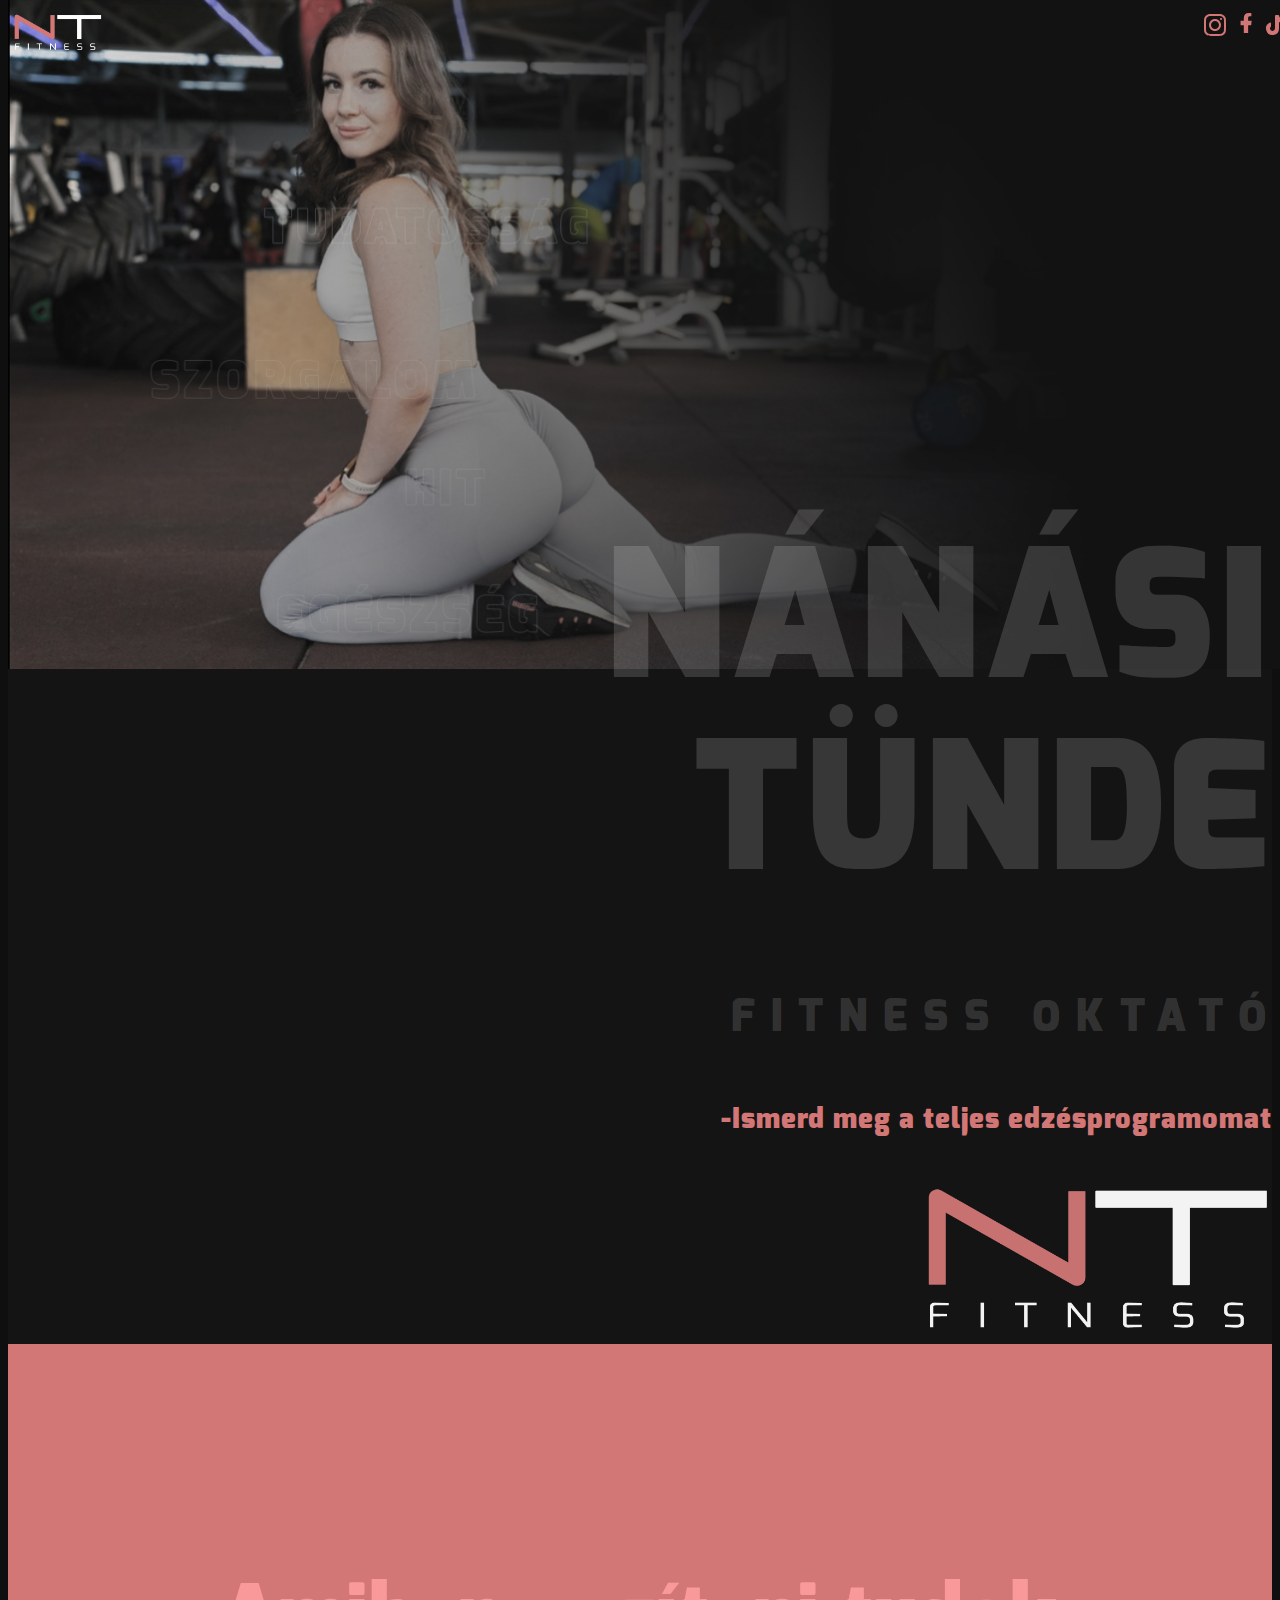
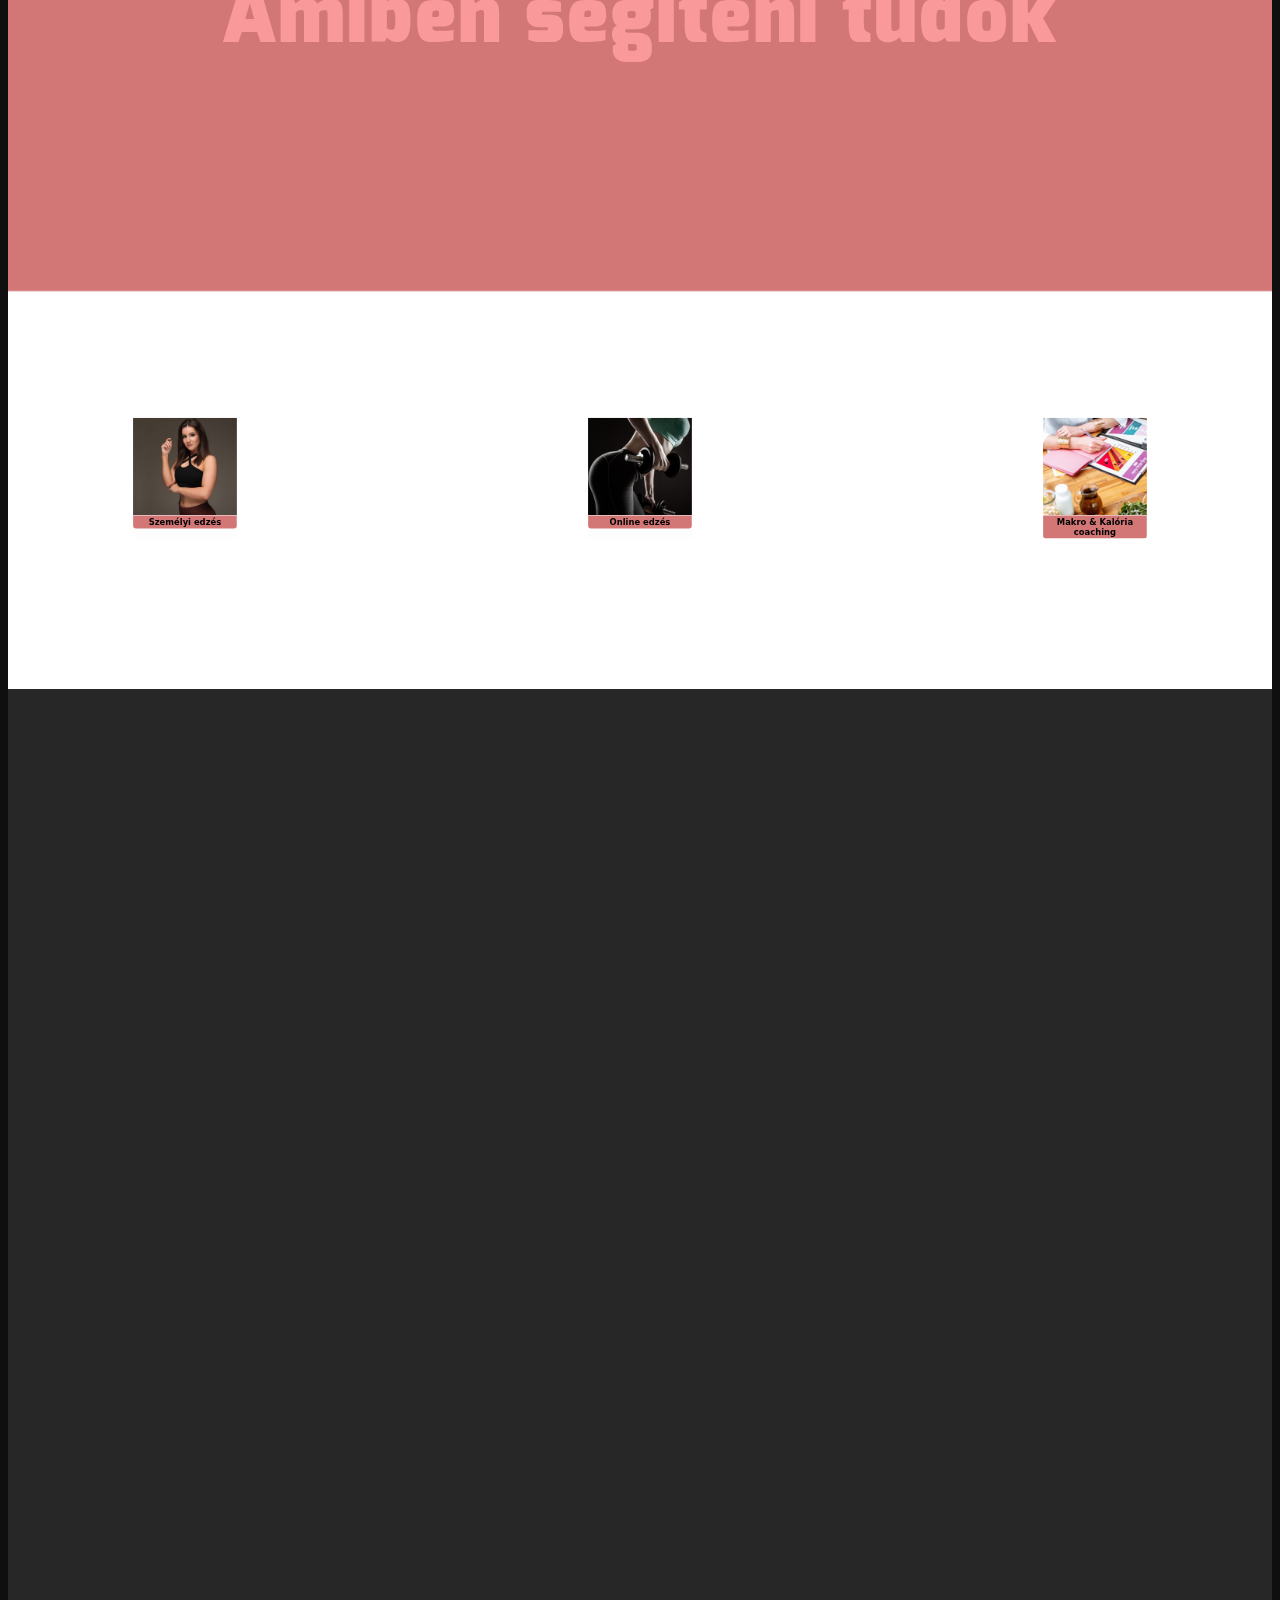
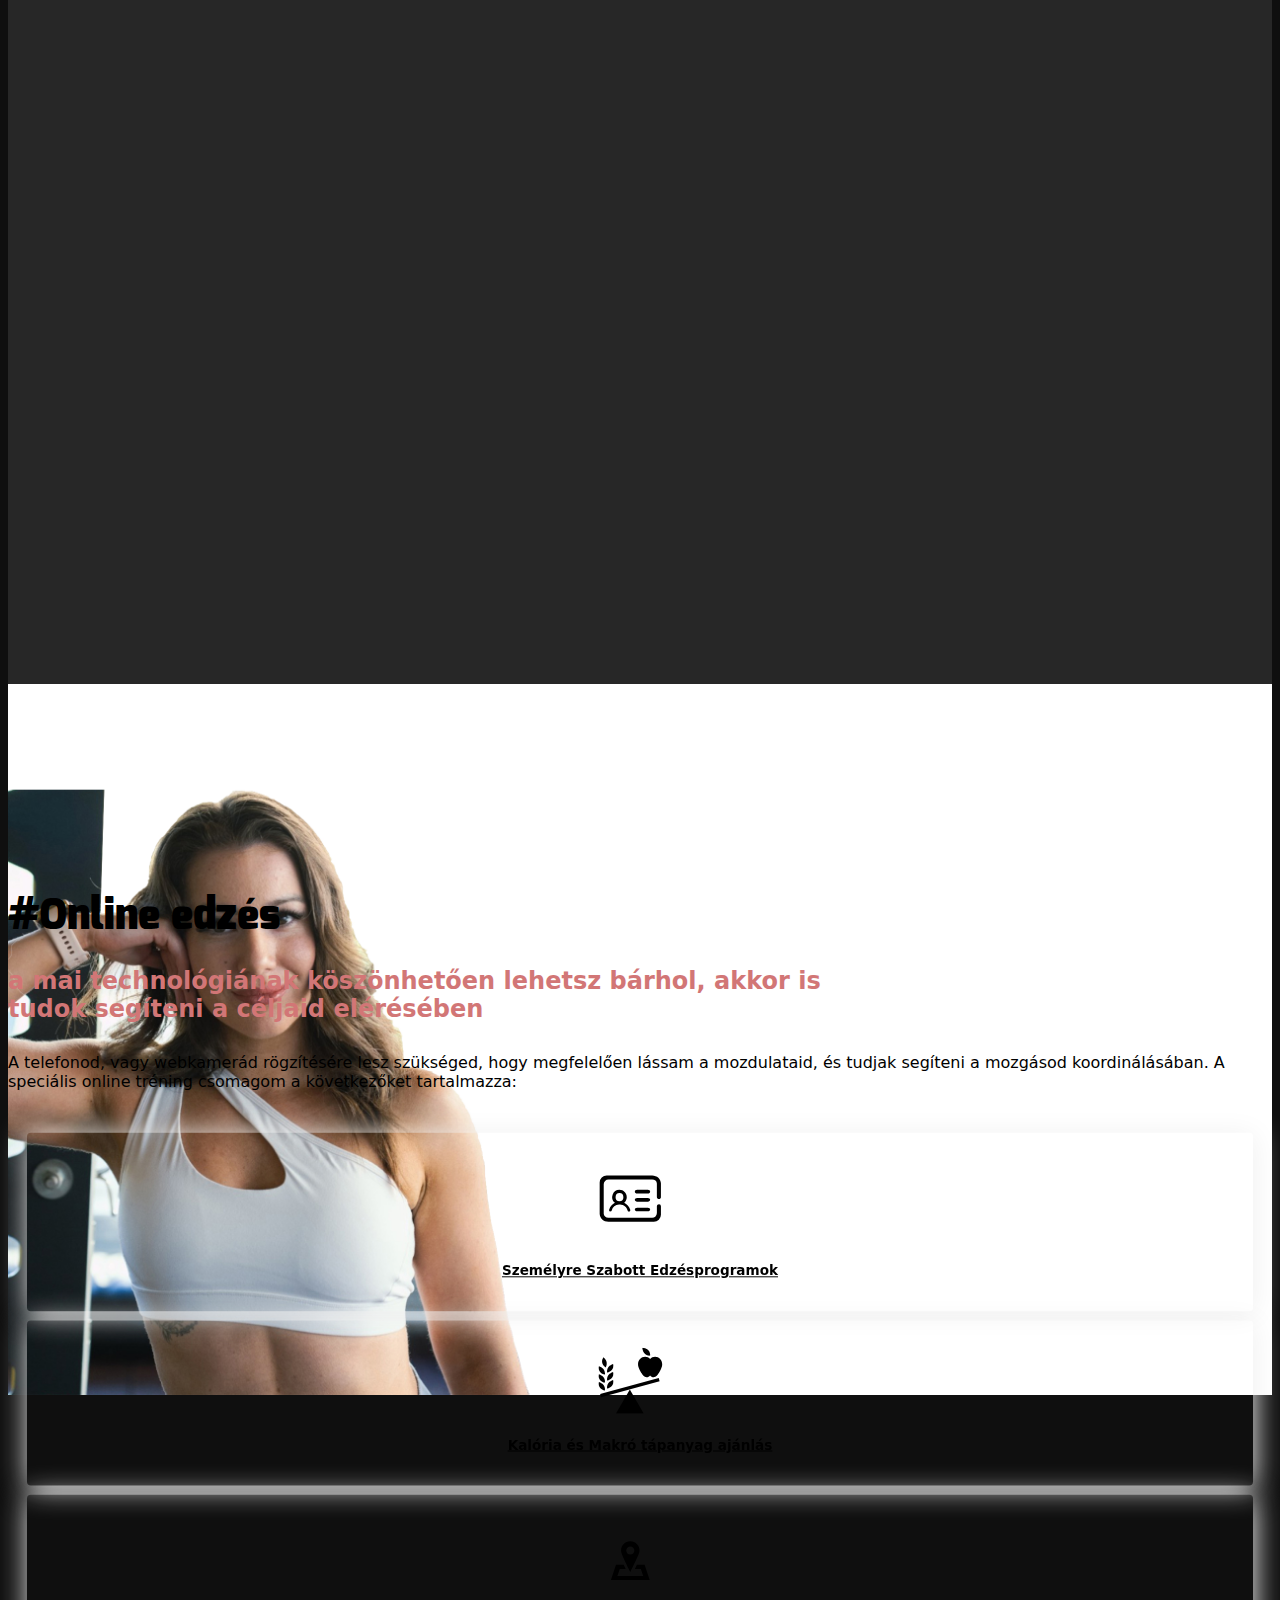
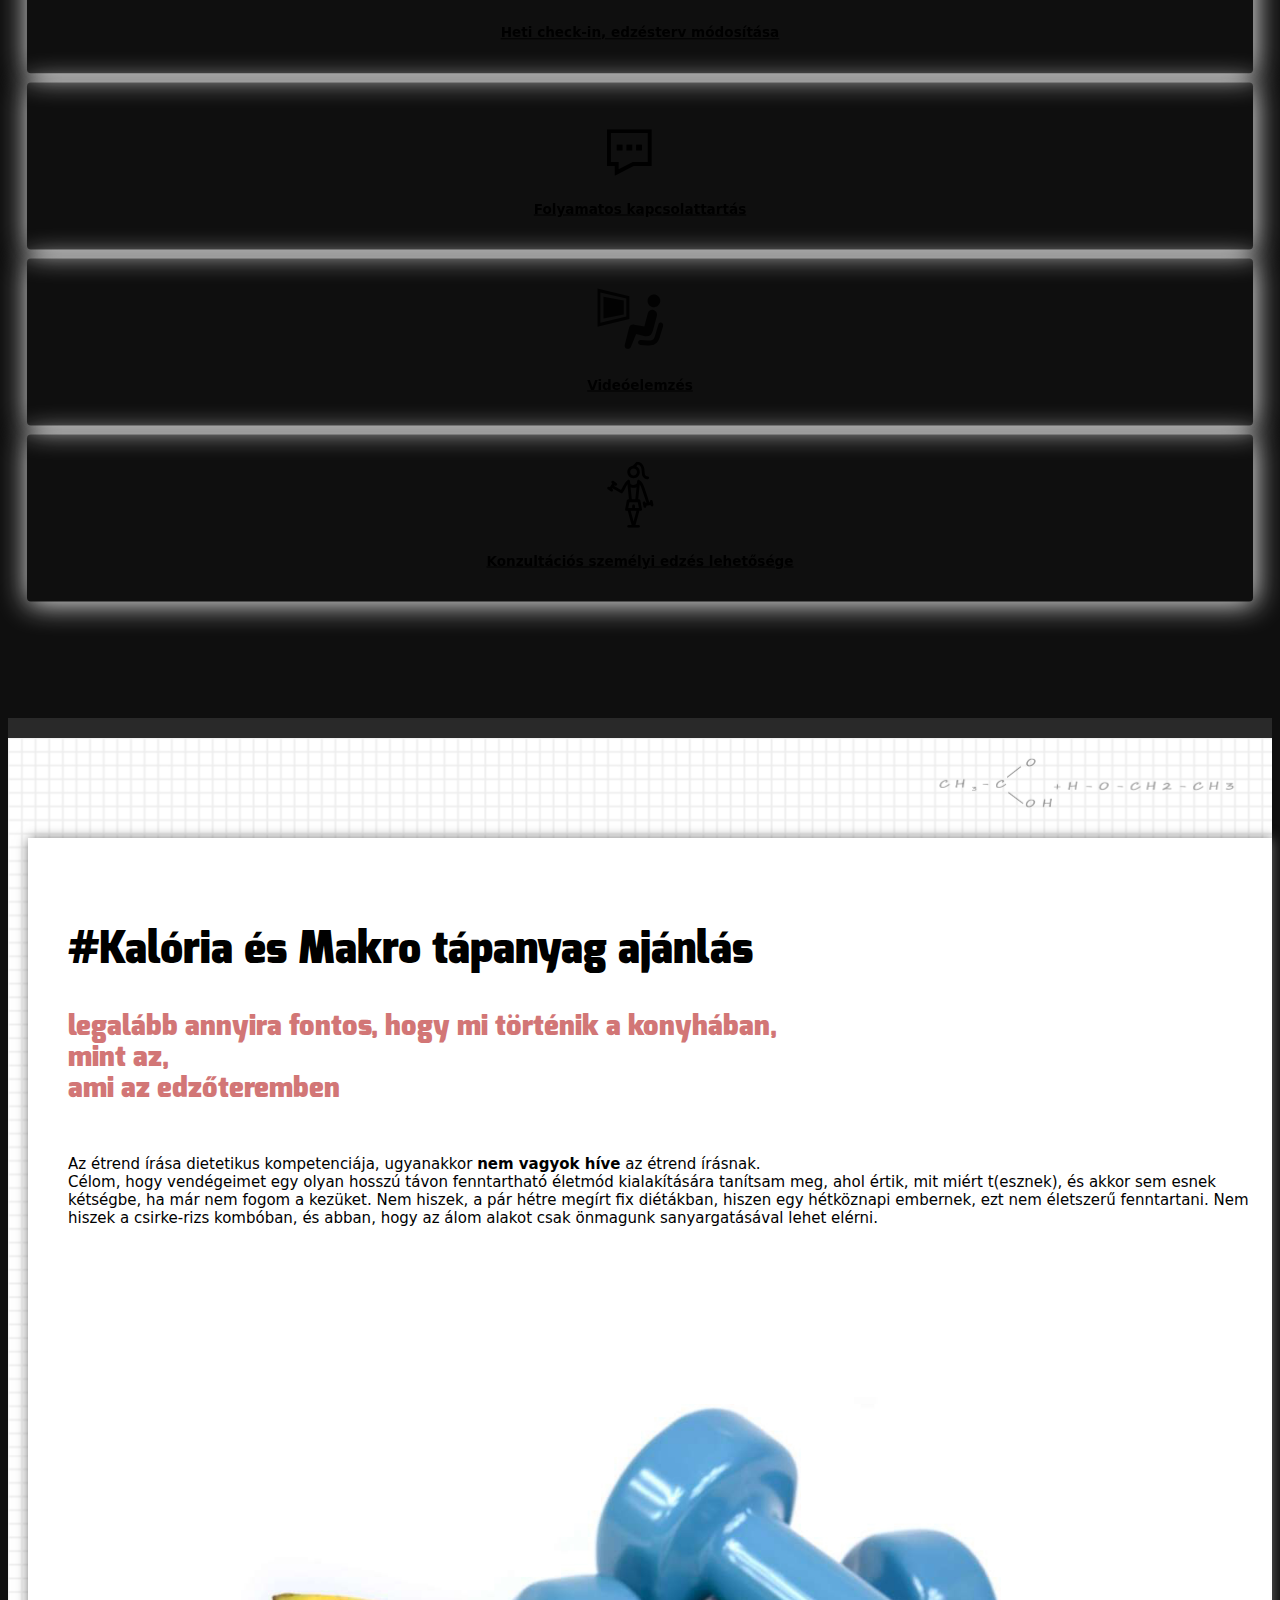
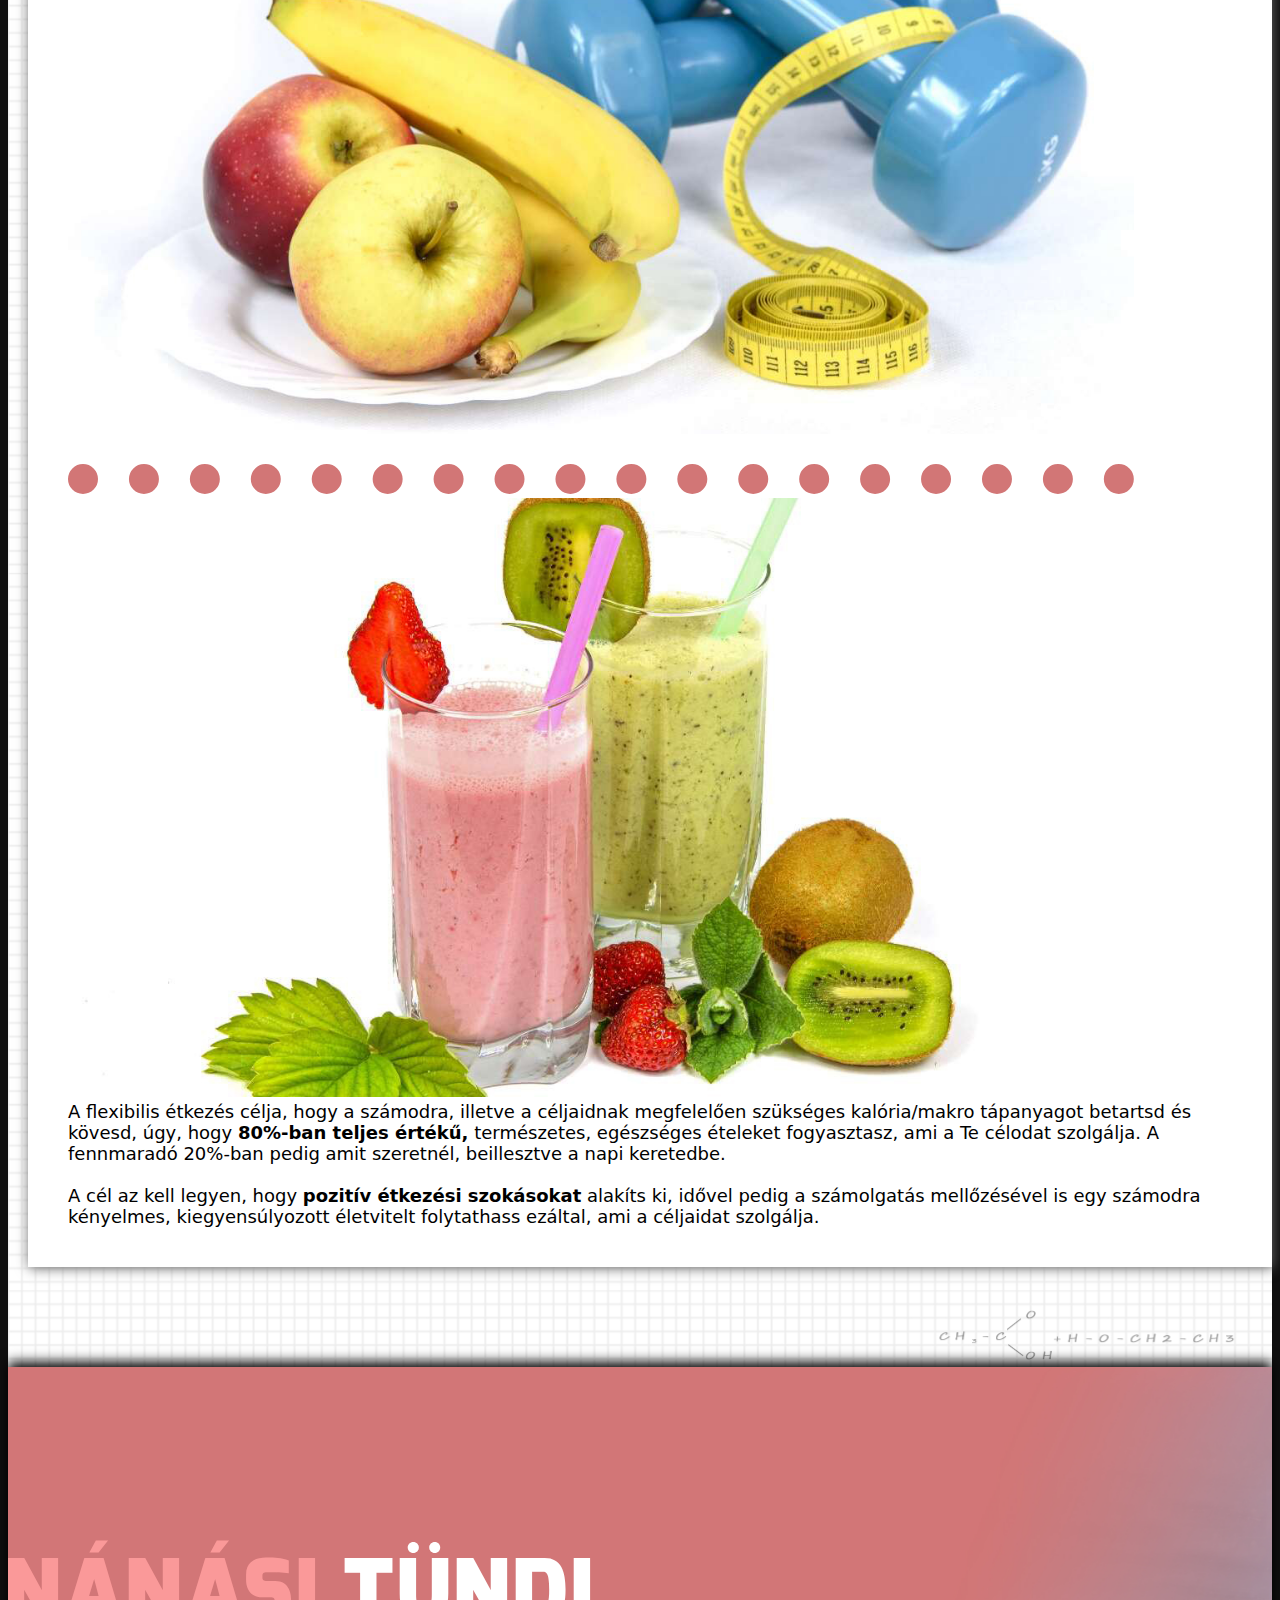
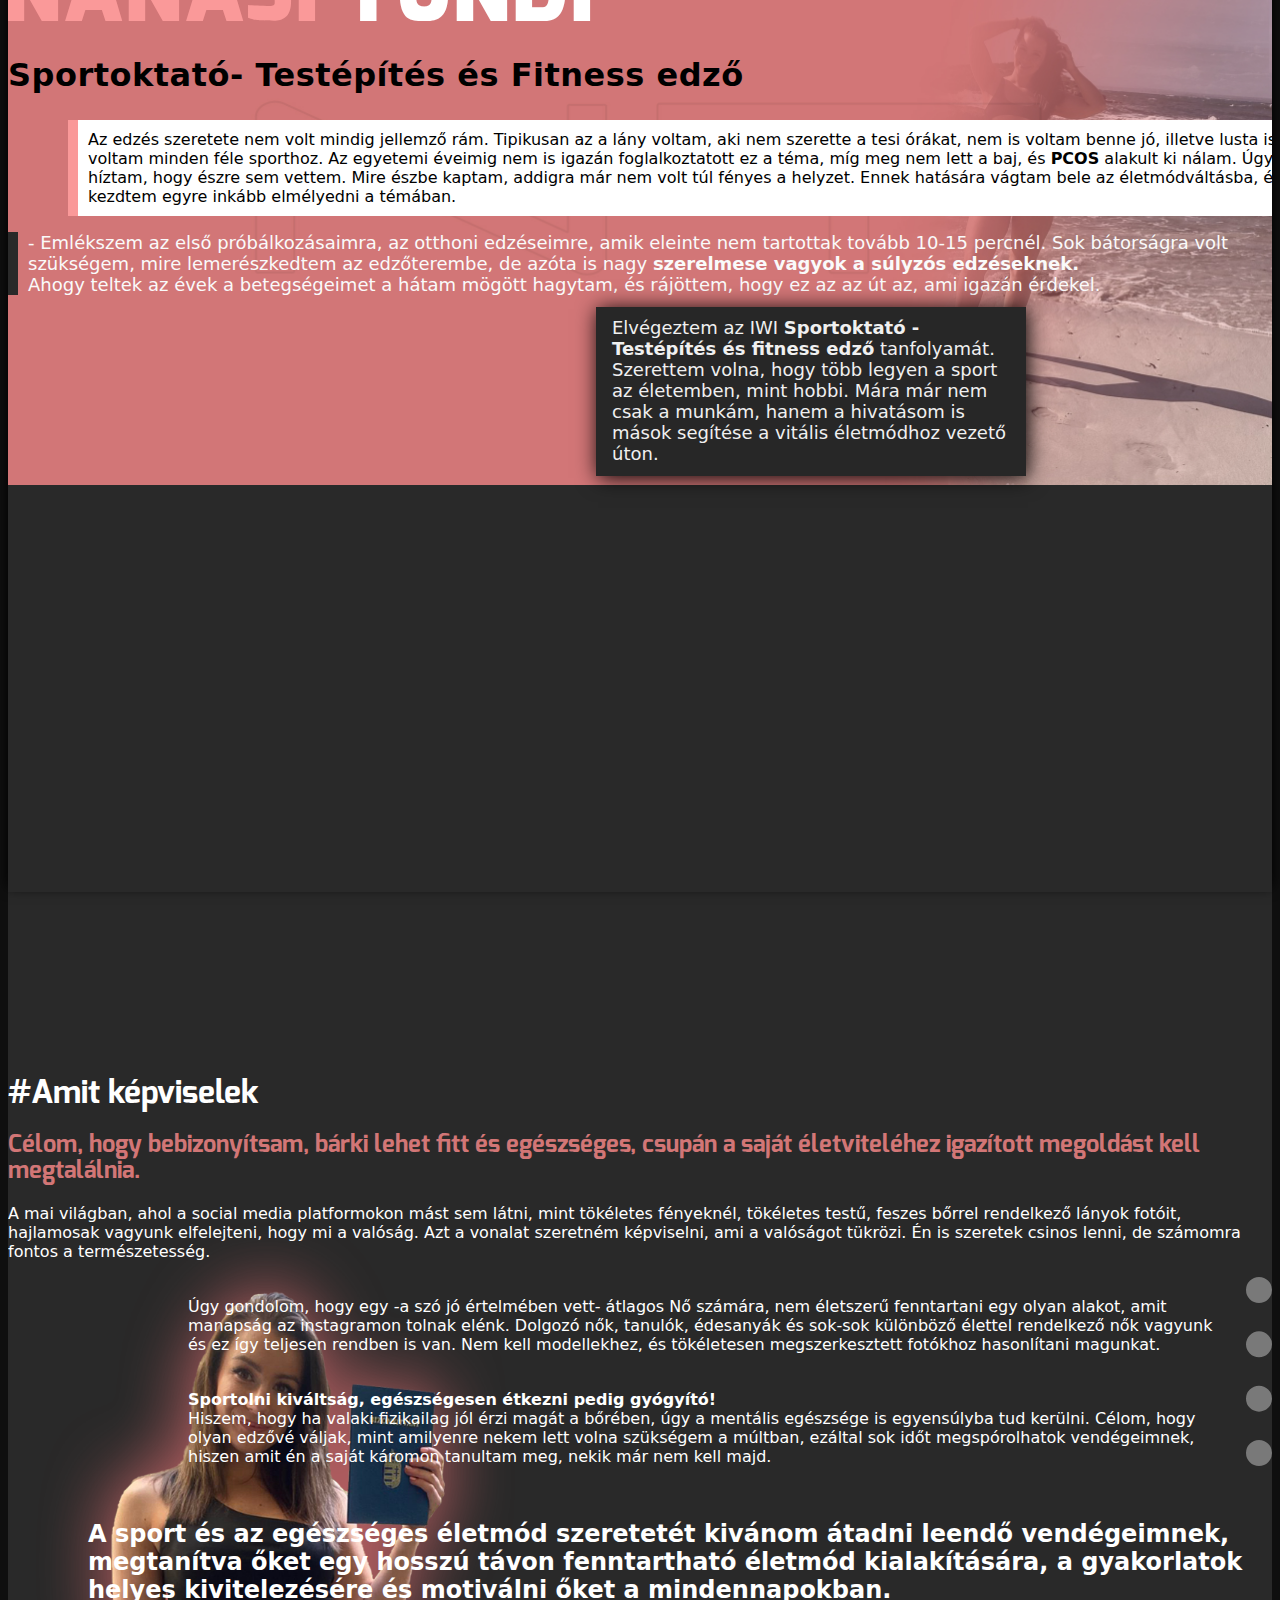
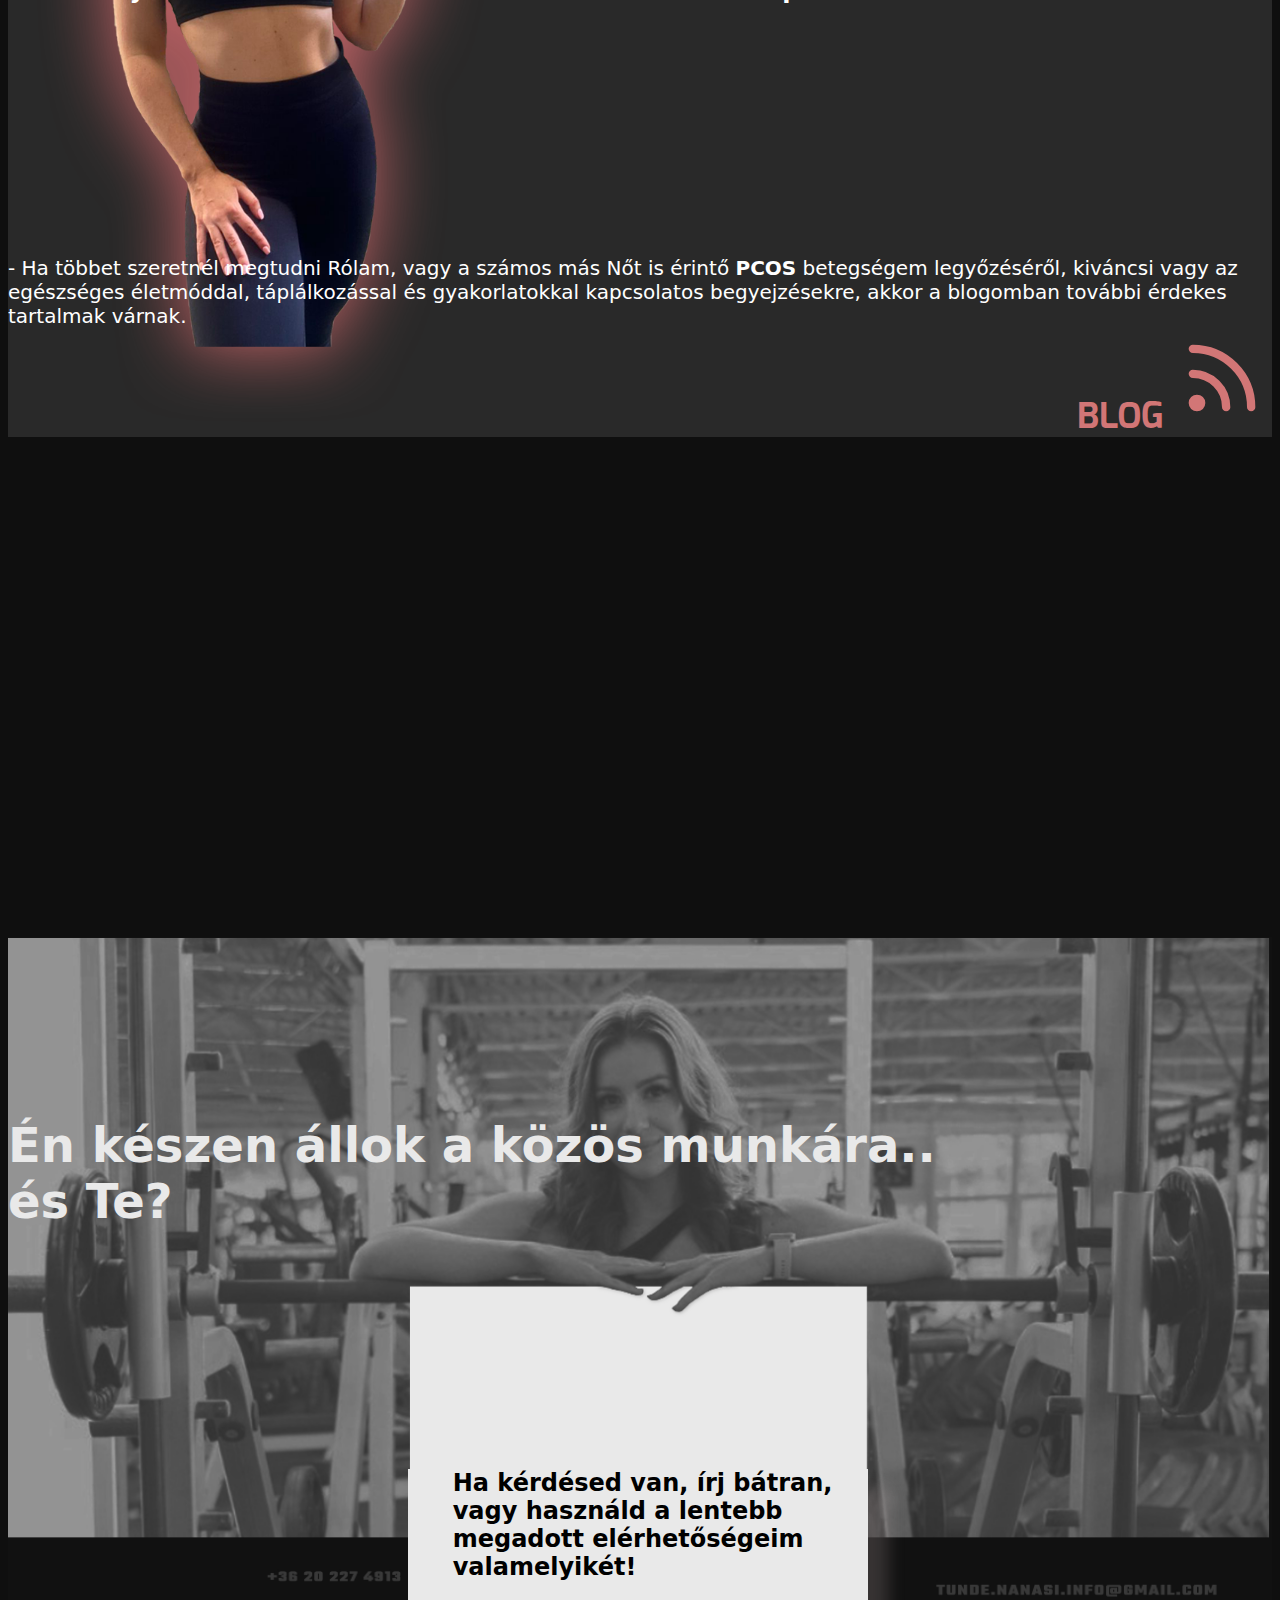
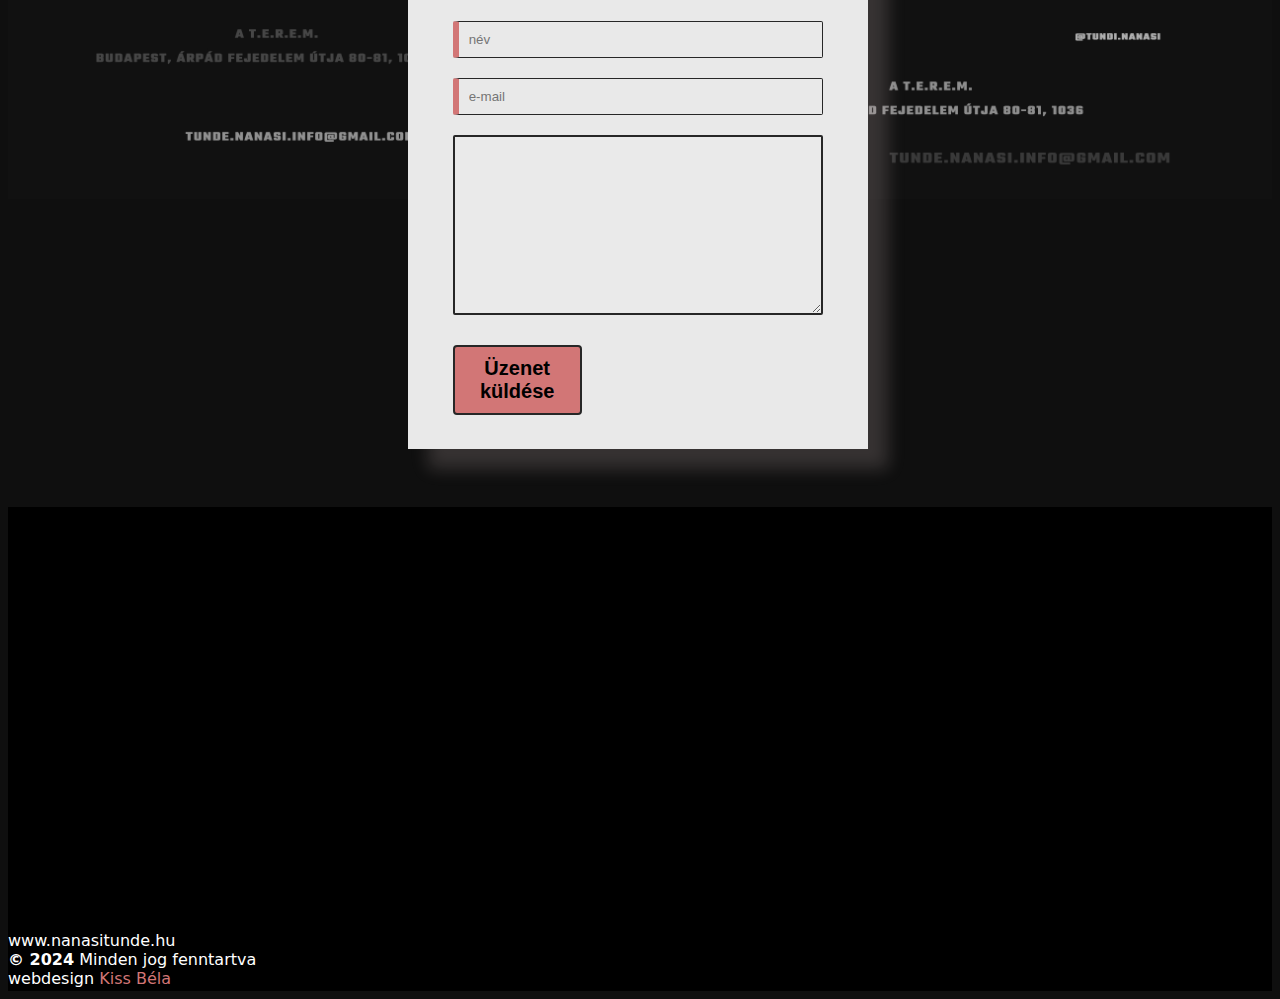
==== commit 9a35e825: "second" ====
--- a/index.html
+++ b/index.html
@@ -48,25 +48,29 @@
 
         </div>
         <div>
-            <svg viewBox="-5 0 18 18" width="20px" height="20px" version="1.1" xmlns="http://www.w3.org/2000/svg"
-                xmlns:xlink="http://www.w3.org/1999/xlink" fill="#000000">
-                <g id="SVGRepo_bgCarrier" stroke-width="0"></g>
-                <g id="SVGRepo_tracerCarrier" stroke-linecap="round" stroke-linejoin="round"></g>
-                <g id="SVGRepo_iconCarrier">
-                    <title>facebook [#176]</title>
-                    <desc>Created with Sketch.</desc>
-                    <defs> </defs>
-                    <g id="Page-1" stroke="none" stroke-width="1" fill="none" fill-rule="evenodd">
-                        <g id="Dribbble-Light-Preview" transform="translate(-385.000000, -7399.000000)" fill="#d27676">
-                            <g id="icons" transform="translate(56.000000, 160.000000)">
-                                <path
-                                    d="M335.821282,7259 L335.821282,7250 L338.553693,7250 L339,7246 L335.821282,7246 L335.821282,7244.052 C335.821282,7243.022 335.847593,7242 337.286884,7242 L338.744689,7242 L338.744689,7239.14 C338.744689,7239.097 337.492497,7239 336.225687,7239 C333.580004,7239 331.923407,7240.657 331.923407,7243.7 L331.923407,7246 L329,7246 L329,7250 L331.923407,7250 L331.923407,7259 L335.821282,7259 Z"
-                                    id="facebook-[#176]"> </path>
+            <a href="https://www.facebook.com/tunde.nanasi.9" target="_blank">
+                <svg viewBox="-5 0 18 18" width="20px" height="20px" version="1.1" xmlns="http://www.w3.org/2000/svg"
+                    xmlns:xlink="http://www.w3.org/1999/xlink" fill="#000000">
+                    <g id="SVGRepo_bgCarrier" stroke-width="0"></g>
+                    <g id="SVGRepo_tracerCarrier" stroke-linecap="round" stroke-linejoin="round"></g>
+                    <g id="SVGRepo_iconCarrier">
+                        <title>facebook [#176]</title>
+                        <desc>Created with Sketch.</desc>
+                        <defs> </defs>
+                        <g id="Page-1" stroke="none" stroke-width="1" fill="none" fill-rule="evenodd">
+                            <g id="Dribbble-Light-Preview" transform="translate(-385.000000, -7399.000000)"
+                                fill="#d27676">
+                                <g id="icons" transform="translate(56.000000, 160.000000)">
+                                    <path
+                                        d="M335.821282,7259 L335.821282,7250 L338.553693,7250 L339,7246 L335.821282,7246 L335.821282,7244.052 C335.821282,7243.022 335.847593,7242 337.286884,7242 L338.744689,7242 L338.744689,7239.14 C338.744689,7239.097 337.492497,7239 336.225687,7239 C333.580004,7239 331.923407,7240.657 331.923407,7243.7 L331.923407,7246 L329,7246 L329,7250 L331.923407,7250 L331.923407,7259 L335.821282,7259 Z"
+                                        id="facebook-[#176]"> </path>
+                                </g>
                             </g>
                         </g>
                     </g>
-                </g>
-            </svg>
+                </svg>
+            </a>
+
         </div>
         <div>
             <a href="https://www.tiktok.com/@nanasitundi" target="_blank">
@@ -112,18 +116,21 @@
                         <a class="nav-link" href="#about">Rólam</a>
                     </li>
                     <li class="nav-item">
-                        <a class="nav-link" href="#price">Blog</a>
+                        <div class="nav-link" id="blogNavLink">Blog</div>
                     </li>
                     <li class="nav-item">
-                        <a class="nav-link" href="#connection">Kapcsolat</a>
+                        <a class="nav-link" href="#contact">Kapcsolat</a>
                     </li>
                 </ul>
             </div>
         </div>
     </nav>
-
-
-    <main>
+    <div id="blogCover">
+
+    </div>
+
+
+    <main id="main">
         <div id="mainPage">
             <div class="container-xxl mainPageContainer">
                 <h1>NÁNÁSI TÜNDE</h1>
@@ -156,7 +163,7 @@
                         </div>
                         <div class="rotatedFrame pushUp">
                             <a href="#onlineTraining">
-                                <img src="/assets/card1.jpg">
+                                <img src="/assets/online.jpg">
                                 <div>Online edzés</div>
                             </a>
                         </div>
@@ -204,9 +211,12 @@
                             </svg>
                             <h3 class="pt-3">Súlycsökkentés</h3>
                             <div class="personalTrainingSvgTooltip" id="svgTooltip">
-                                A súlyfelesleg eltválotítását célzott, kardio tartomámyban végzett edzésekkel valósítjuk
+                                A súlyfelesleg eltválotítását célzott, aerob tartomámyban végzett edzésekkel valósítjuk
                                 meg.
                             </div>
+                            <div id="hiddenTooltip">A súlyfelesleg eltválotítását célzott, aerob tartomámyban végzett
+                                edzésekkel valósítjuk
+                                meg.</div>
                         </div>
                         <div class="col-12 col-lg-3 personalTrainingSvgColumn personalTrainingMiddle">
                             <svg viewBox="0 0 512 512" xmlns="http://www.w3.org/2000/svg" fill="#000000" width="100px"
@@ -224,6 +234,9 @@
                                 Hetente növeljük a súlyokat, folyamatosan tolva ki a határaid, amivel izomnövelésre
                                 sarkalljuk a szervezeted.
                             </div>
+                            <div id="hiddenTooltip">Hetente növeljük a súlyokat, folyamatosan tolva ki a határaid,
+                                amivel izomnövelésre
+                                sarkalljuk a szervezeted.</div>
                         </div>
 
                         <div class="col-12 col-lg-3 personalTrainingSvgColumn personalTrainingRight">
@@ -265,6 +278,8 @@
                             <div class="personalTrainingSvgTooltip" id="svgTooltip">
                                 A súlyod megartása mellett igyekszünk a tested zsír / izom összetétel arányán javítani.
                             </div>
+                            <div id="hiddenTooltip">A súlyod megartása mellett igyekszünk a tested zsír / izom
+                                összetétel arányán javítani</div>
 
                         </div>
                     </div>
@@ -279,7 +294,8 @@
                         <div class="col-12 col-lg-4"></div>
                         <div class="col-12 col-lg-8">
                             <h1>#Online edzés</h1>
-                            <h2 class="mb-5">a mai technológiának köszönhetően lehetsz bárhol, akkor is tudok segíteni a céljaid
+                            <h2 class="mb-5">a mai technológiának köszönhetően lehetsz bárhol, akkor is tudok segíteni a
+                                céljaid
                                 elérésében
                             </h2>
                             A telefonod, vagy webkamerád rögzítésére lesz szükséged, hogy megfelelően lássam a
@@ -291,8 +307,8 @@
 
                                 <div class="onlineTrainingSvg col-12 col-lg-4">
 
-                                    <svg viewBox="0 0 1024 1024" class="icon" version="1.1" width="84px" heigth="84px" style="margin-top: 12px;"
-                                        xmlns="http://www.w3.org/2000/svg" fill="#000000">
+                                    <svg viewBox="0 0 1024 1024" class="icon" version="1.1" width="84px" heigth="84px"
+                                        style="margin-top: 12px;" xmlns="http://www.w3.org/2000/svg" fill="#000000">
                                         <g id="SVGRepo_bgCarrier" stroke-width="0"></g>
                                         <g id="SVGRepo_tracerCarrier" stroke-linecap="round" stroke-linejoin="round">
                                         </g>
@@ -303,11 +319,11 @@
                                         </g>
                                     </svg>
                                     <h3><b>Személyre Szabott Edzésprogramok</b></h3>
-                                    
+
                                 </div>
                                 <div class="onlineTrainingSvg col-12 col-lg-4">
-                                    <svg fill="#000000" height="84px" width="84px" version="1.2" baseProfile="tiny" style="margin-top: 0px;"
-                                        id="Layer_1" xmlns="http://www.w3.org/2000/svg"
+                                    <svg fill="#000000" height="84px" width="84px" version="1.2" baseProfile="tiny"
+                                        style="margin-top: 0px;" id="Layer_1" xmlns="http://www.w3.org/2000/svg"
                                         xmlns:xlink="http://www.w3.org/1999/xlink" viewBox="0 0 256 256"
                                         xml:space="preserve">
                                         <g id="SVGRepo_bgCarrier" stroke-width="0"></g>
@@ -346,14 +362,14 @@
                                             </path>
                                         </g>
                                     </svg>
-                                    
+
                                     <h3 style="margin-top: 12px;"><b>Kalória és Makró tápanyag ajánlás</b></h3>
                                 </div>
                                 <div class="onlineTrainingSvg  col-12 col-lg-4">
                                     <svg viewBox="0 0 76 76" xmlns="http://www.w3.org/2000/svg"
                                         xmlns:xlink="http://www.w3.org/1999/xlink" version="1.1" baseProfile="full"
-                                        height="96px" width="96px"
-                                        enable-background="new 0 0 76.00 76.00" xml:space="preserve" fill="#000000">
+                                        height="96px" width="96px" enable-background="new 0 0 76.00 76.00"
+                                        xml:space="preserve" fill="#000000">
                                         <g id="SVGRepo_bgCarrier" stroke-width="0"></g>
                                         <g id="SVGRepo_tracerCarrier" stroke-linecap="round" stroke-linejoin="round">
                                         </g>
@@ -364,14 +380,14 @@
                                         </g>
                                     </svg>
                                     <h3><b>Heti check-in, edzésterv módosítása</b></h3>
-                                    
+
                                 </div>
                             </div>
                             <div class="row">
 
                                 <div class="onlineTrainingSvg  col-12 col-lg-4">
-                                    <svg fill="#000000" version="1.1" id="XMLID_276_" xmlns="http://www.w3.org/2000/svg" style="margin-top: 20px;"
-                                        width="64px" height="64px"
+                                    <svg fill="#000000" version="1.1" id="XMLID_276_" xmlns="http://www.w3.org/2000/svg"
+                                        style="margin-top: 20px;" width="64px" height="64px"
                                         xmlns:xlink="http://www.w3.org/1999/xlink" viewBox="0 0 24 24"
                                         xml:space="preserve">
                                         <g id="SVGRepo_bgCarrier" stroke-width="0"></g>
@@ -397,7 +413,7 @@
                                         </g>
                                     </svg>
                                     <h3><b>Folyamatos kapcsolattartás</b></h3>
-                                    
+
                                 </div>
                                 <div class="onlineTrainingSvg  col-12 col-lg-4">
                                     <svg height="84px" width="84px" version="1.1" id="_x32_" style="opacity: 85%;"
@@ -450,7 +466,7 @@
                                         </g>
                                     </svg>
                                     <h3><b>Konzultációs személyi edzés lehetősége</b></h3>
-                                    
+
                                 </div>
                             </div>
                         </div>
@@ -475,14 +491,16 @@
                                     írásnak.<br>
                                     Célom, hogy vendégeimet egy olyan hosszú távon fenntartható életmód kialakítására
                                     tanítsam
-                                    meg, ahol értik, mit miért t(esznek), és akkor sem esnek kétségbe, ha már nem fogom a
-                                    kezüket. Nem hiszek, a pár hétre megírt fix diétákban, hiszen egy hétköznapi embernek,
+                                    meg, ahol értik, mit miért t(esznek), és akkor sem esnek kétségbe, ha már nem fogom
+                                    a
+                                    kezüket. Nem hiszek, a pár hétre megírt fix diétákban, hiszen egy hétköznapi
+                                    embernek,
                                     ezt
                                     nem életszerű fenntartani. Nem hiszek a csirke-rizs kombóban, és abban, hogy az álom
                                     alakot
                                     csak önmagunk sanyargatásával lehet elérni.
                                 </p>
-                                
+
                                 <br><br>
                             </div>
                             <div class="col-12 col-lg-5">
@@ -490,7 +508,7 @@
                             </div>
 
                         </div>
-                        <div class="row">
+                        <div class="row dietCoachingRow">
 
                             <div class="col-12 col-lg-5">
                                 <img src="./assets/gabo.jpg">
@@ -505,7 +523,8 @@
 
                                 <br><br>
 
-                                A cél az kell legyen, hogy <b>pozitív étkezési szokásokat</b> alakíts ki, idővel pedig a számolgatás
+                                A cél az kell legyen, hogy <b>pozitív étkezési szokásokat</b> alakíts ki, idővel pedig a
+                                számolgatás
                                 mellőzésével is egy számodra kényelmes, kiegyensúlyozott életvitelt folytathass ezáltal,
                                 ami
                                 a céljaidat szolgálja.
@@ -523,7 +542,7 @@
         </div>
         <div id="about">
             <div id="aboutBackground">
-                <img src="./assets/nanasbg.jpg">
+                <img src="./assets/tundibgs1.jpg">
             </div>
             <section id="aboutSection">
                 <div>
@@ -531,77 +550,253 @@
 
                         <div class="row">
 
-                            <div class="col-12 col-lg-7">
-                                <h1>#Kalória és Makro tápanyag ajánlás</h1>
-                                <h2>Az étrend írása dietetikus kompetenciája, ugyanakkor nem vagyok híve az étrend
-                                    írásnak.</h2>
-
-                                Célom, hogy vendégeimet egy olyan hosszú távon fenntartható életmód kialakítására
-                                tanítsam
-                                meg, ahol értik, mit miért t(esznek), és akkor sem esnek kétségbe, ha már nem fogom a
-                                kezüket. Nem hiszek, a pár hétre megírt fix diétákban, hiszen egy hétköznapi embernek,
-                                ezt
-                                nem életszerű fenntartani. Nem hiszek a csirke-rizs kombóban, és abban, hogy az álom
-                                alakot
-                                csak önmagunk sanyargatásával lehet elérni.
+                            <div class="col-12 col-lg-6">
+                                <h1>NÁNÁSI <span>TÜNDI</span></h1>
+                                <h2>Sportoktató- Testépítés és Fitness edző</h2>
+                                <p>
+                                    Az edzés szeretete nem volt mindig jellemző rám.
+                                    Tipikusan az a lány voltam, aki nem szerette a tesi órákat, nem is voltam benne jó,
+                                    illetve lusta is voltam minden féle sporthoz. Az egyetemi éveimig nem is igazán
+                                    foglalkoztatott ez a téma,
+                                    míg meg nem lett a baj, és <b>PCOS</b> alakult ki nálam. Úgy híztam, hogy észre sem
+                                    vettem. Mire észbe kaptam, addigra már nem volt túl fényes a helyzet. Ennek hatására
+                                    vágtam bele az életmódváltásba, és kezdtem egyre inkább elmélyedni a témában.
+                                </p>
+                            </div>
+                            <div class="col-12 col-lg-5">
+
+                            </div>
+
+                        </div>
+                        <div class="row">
+
+                            <div class="col-12 col-lg-4">
+
+                            </div>
+                            <div class="col-12 col-lg-5 aboutBottom">
+                                - Emlékszem az első próbálkozásaimra, az otthoni edzéseimre, amik eleinte nem tartottak
+                                tovább 10-15 percnél. Sok bátorságra volt szükségem, mire lemerészkedtem az edzőterembe,
+                                de azóta is nagy <b>szerelmese vagyok a súlyzós edzéseknek.</b><br>
+                                Ahogy teltek az évek a betegségeimet a hátam mögött hagytam, és rájöttem, hogy ez az az
+                                út
+                                az, ami igazán érdekel.
+                            </div>
+
+                        </div>
+                        <div class="aboutFinisher">Elvégeztem az IWI <b>Sportoktató - Testépítés és fitness edző</b>
+                            tanfolyamát. Szerettem volna, hogy több legyen a sport az életemben, mint hobbi.
+                            Mára már nem csak a munkám, hanem a hivatásom is mások segítése a vitális életmódhoz vezető
+                            úton.
+
+                        </div>
+
+                    </div>
+
+                </div>
+            </section>
+        </div>
+        <div id="knowledge">
+            <div id="knowledgeBackgroundImage">
+                <img src="./assets/tundiokj.png">
+            </div>
+            <section id="knowledgeection">
+                <div>
+                    <div class="container-xxl knowledgeContainer">
+
+                        <div class="row knowledgeUpperRow">
+
+                            <div class="col-12 col-lg-8 knowledgeUpperSection">
+                                <h1>#Amit képviselek</h1>
+                                <h2>Célom, hogy bebizonyítsam, bárki lehet fitt és egészséges, csupán a saját
+                                    életviteléhez
+                                    igazított megoldást kell megtalálnia.</h2>
+                                <div>
+                                    A mai világban, ahol a social media platformokon mást sem látni, mint tökéletes
+                                    fényeknél, tökéletes testű, feszes bőrrel rendelkező lányok fotóit, hajlamosak
+                                    vagyunk
+                                    elfelejteni, hogy mi a valóság. Azt a vonalat szeretném képviselni, ami a valóságot
+                                    tükrözi. Én is szeretek csinos
+                                    lenni, de számomra fontos a természetesség.
+                                    <div class="knowledgeMidText">
+                                        <p>Úgy gondolom, hogy egy -a szó jó értelmében vett- átlagos Nő számára, nem
+                                            életszerű fenntartani egy olyan alakot, amit manapság az
+                                            instagramon tolnak elénk. Dolgozó nők, tanulók, édesanyák és sok-sok
+                                            különböző
+                                            élettel
+                                            rendelkező nők vagyunk és ez így teljesen rendben is van. Nem kell
+                                            modellekhez,
+                                            és
+                                            tökéletesen megszerkesztett fotókhoz hasonlítani magunkat.</p>
+                                        <p><b>Sportolni kiváltság, egészségesen étkezni pedig
+                                                gyógyító!</b><br> Hiszem, hogy ha valaki fizikailag jól érzi magát a
+                                            bőrében, úgy a mentális
+                                            egészsége is egyensúlyba tud kerülni.
+                                            Célom, hogy olyan edzővé váljak, mint amilyenre nekem lett volna szükségem a
+                                            múltban,
+                                            ezáltal sok időt megspórolhatok vendégeimnek, hiszen amit én a saját káromon
+                                            tanultam
+                                            meg, nekik már nem kell majd.</p>
+
+                                    </div>
+
+
+                                    <br><br>
+                                    <div class="knowledgeBottomText">
+                                        A sport és az egészséges életmód szeretetét kivánom átadni leendő vendégeimnek,
+                                        megtanítva őket egy hosszú távon fenntartható életmód kialakítására, a
+                                        gyakorlatok
+                                        helyes kivitelezésére és motiválni őket a mindennapokban.
+
+                                    </div>
+
+
+                                </div>
+
+
                                 <br><br>
                             </div>
-                            <div class="col-12 col-lg-5">
-
-                            </div>
-
-                        </div>
-                        <div class="row">
-
-                            <div class="col-12 col-lg-5">
-
-                            </div>
-                            <div class="col-12 col-lg-7 pt-4 dietCoachingBottom">
-                                A flexibilis étkezés célja, hogy a számodra, illetve a céljaidnak megfelelően szükséges
-                                kalória/makro tápanyagot betartsd és kövesd, úgy, hogy <b>80%-ban teljes értékű</b>,
-                                természetes,
-                                egészséges ételeket fogyasztasz, ami a Te célodat szolgálja. A fennmaradó 20%-ban pedig
-                                amit
-                                szeretnél, beillesztve a napi keretedbe.
-
-                                <br><br>
-
-                                A cél az, hogy <b>pozitív étkezési szokásokat</b> alakíts ki, idővel pedig a számolgatás
-                                mellőzésével is egy számodra kényelmes, kiegyensúlyozott életvitelt folytathass ezáltal,
-                                ami
-                                a céljaidat szolgálja.
-                            </div>
-
-                        </div>
-
+                            <div class="col-12 col-lg-3 blogLinkText">
+                                - Ha többet szeretnél megtudni Rólam, vagy a számos más Nőt is érintő <b>PCOS</b>
+                                betegségem
+                                legyőzéséről,
+                                kiváncsi vagy az egészséges életmóddal, táplálkozással és gyakorlatokkal kapcsolatos
+                                begyejzésekre, akkor a blogomban további érdekes tartalmak várnak.
+                                <div>
+                                    BLOG
+                                    <svg viewBox="0 0 24 24" fill="none" xmlns="http://www.w3.org/2000/svg"
+                                        width="100px">
+                                        <g id="SVGRepo_bgCarrier" stroke-width="0"></g>
+                                        <g id="SVGRepo_tracerCarrier" stroke-linecap="round" stroke-linejoin="round">
+                                        </g>
+                                        <g id="SVGRepo_iconCarrier">
+                                            <path
+                                                d="M5 11C9.41828 11 13 14.5817 13 19M5 5C12.732 5 19 11.268 19 19M7 18C7 18.5523 6.55228 19 6 19C5.44772 19 5 18.5523 5 18C5 17.4477 5.44772 17 6 17C6.55228 17 7 17.4477 7 18Z"
+                                                stroke="#d27676" stroke-width="2" stroke-linecap="round"
+                                                stroke-linejoin="round"></path>
+                                        </g>
+                                    </svg>
+                                </div>
+
+                            </div>
+                        </div>
                     </div>
-
-                </div>
-
-
+                </div>
             </section>
-
+        </div>
+
+        <div id="contact">
+            <section id="contactSection">
+                <div>
+                    <div class="container-xxl contactContainer">
+                        <div class="row contactRow">
+                            <div class="col-12 col-lg-4">Én készen állok a közös munkára..</div>
+                            <div class="col-12 col-lg-3 pt-5 contactRight">és Te?</div>
+
+                        </div>
+                        <div class="formFrame">
+                            <div class="formWrapper">
+
+                                <form id="form">
+                                    <div>Ha kérdésed van, írj bátran, vagy használd a lentebb megadott elérhetőségeim
+                                        valamelyikét!</div>
+                                    <input id="name" placeholder="név">
+                                    <input id="email" placeholder="e-mail">
+                                    <textarea id="text" placeholder="miben segíthetek?">
+
+                                    </textarea>
+                                    <button>Üzenet küldése</button>
+                                </form>
+
+                            </div>
+
+                        </div>
+                        <div id="mobileContacts">
+                            <div><svg fill="#000000" width="32px" height="32px" viewBox="0 0 32 32" version="1.1"
+                                    xmlns="http://www.w3.org/2000/svg">
+                                    <g id="SVGRepo_bgCarrier" stroke-width="0"></g>
+                                    <g id="SVGRepo_tracerCarrier" stroke-linecap="round" stroke-linejoin="round"></g>
+                                    <g id="SVGRepo_iconCarrier">
+                                        <path
+                                            d="M8.194 1.156c1.169 1.612 2.563 3.694 4.175 6.237 0.406 0.688 0.344 1.512-0.181 2.481-0.2 0.406-0.706 1.331-1.512 2.787 0.887 1.25 2.238 2.787 4.056 4.6s3.331 3.169 4.538 4.056c1.45-0.85 2.381-1.369 2.788-1.575 0.525-0.281 1.031-0.425 1.512-0.425 0.363 0 0.688 0.081 0.969 0.244 1.856 1.131 3.956 2.525 6.294 4.175 0.444 0.325 0.694 0.769 0.756 1.331 0.063 0.569-0.113 1.169-0.512 1.819-0.2 0.281-0.525 0.694-0.969 1.244-0.444 0.544-1.113 1.231-2 2.056s-1.613 1.244-2.181 1.244h-0.063c-4.269-0.169-9.531-3.369-15.762-9.6-6.237-6.238-9.438-11.494-9.6-15.769 0-0.563 0.412-1.3 1.244-2.212 0.825-0.906 1.506-1.563 2.025-1.969 0.525-0.4 0.969-0.725 1.331-0.969 0.444-0.325 0.95-0.481 1.513-0.481 0.694 0 1.212 0.244 1.581 0.725zM6.194 2.425c-0.85 0.606-1.644 1.287-2.394 2.031-0.744 0.75-1.181 1.3-1.3 1.662 0.163 3.756 3.156 8.537 8.988 14.35s10.625 8.819 14.375 9.019c0.325-0.119 0.856-0.563 1.606-1.331s1.425-1.575 2.025-2.419c0.119-0.163 0.163-0.3 0.119-0.425-2.419-1.694-4.438-3.044-6.056-4.056-0.163 0-0.363 0.063-0.606 0.181-0.363 0.2-1.269 0.706-2.725 1.512l-1.031 0.606-1.031-0.669c-1.331-0.925-2.944-2.363-4.844-4.3-1.894-1.894-3.306-3.512-4.238-4.844l-0.725-0.969 0.606-1.088c0.806-1.45 1.313-2.363 1.512-2.725 0.119-0.244 0.181-0.444 0.181-0.606-1.438-2.294-2.769-4.313-3.981-6.050h-0.063c-0.156 0-0.3 0.044-0.419 0.119z">
+                                        </path>
+                                    </g>
+                                </svg>
+                                <a href="tel:+36202274913" style="cursor: pointer;color:black">+36 20 227 4913</a>
+                            </div>
+                            <div>
+                                <svg width="32px" height="32x" viewBox="0 0 24 24" fill="none"
+                                    xmlns="http://www.w3.org/2000/svg">
+                                    <g id="SVGRepo_bgCarrier" stroke-width="0"></g>
+                                    <g id="SVGRepo_tracerCarrier" stroke-linecap="round" stroke-linejoin="round"></g>
+                                    <g id="SVGRepo_iconCarrier">
+                                        <path fill-rule="evenodd" clip-rule="evenodd"
+                                            d="M20 4C21.6569 4 23 5.34315 23 7V17C23 18.6569 21.6569 20 20 20H4C2.34315 20 1 18.6569 1 17V7C1 5.34315 2.34315 4 4 4H20ZM19.2529 6H4.74718L11.3804 11.2367C11.7437 11.5236 12.2563 11.5236 12.6197 11.2367L19.2529 6ZM3 7.1688V17C3 17.5523 3.44772 18 4 18H20C20.5523 18 21 17.5523 21 17V7.16882L13.8589 12.8065C12.769 13.667 11.231 13.667 10.1411 12.8065L3 7.1688Z"
+                                            fill="#0F0F0F"></path>
+                                    </g>
+                                </svg>
+                                tunde.nanasi.info@gmail.com
+                            </div>
+                            <div>
+                                <svg width="42px" height="42px" viewBox="0 0 64 64" xmlns="http://www.w3.org/2000/svg"
+                                    stroke-width="3" stroke="#000000" fill="none">
+                                    <g id="SVGRepo_bgCarrier" stroke-width="0"></g>
+                                    <g id="SVGRepo_tracerCarrier" stroke-linecap="round" stroke-linejoin="round"></g>
+                                    <g id="SVGRepo_iconCarrier">
+                                        <path
+                                            d="M34.82,52.73H14.69V22.18a1,1,0,0,1,.52-.87L33.34,11.4a1,1,0,0,1,1.48.88Z"
+                                            stroke-linecap="round"></path>
+                                        <path d="M48.87,52.73H34.92V21.59L48.4,29.3a1,1,0,0,1,.47.85Z"
+                                            stroke-linecap="round"></path>
+                                        <line x1="28.1" y1="24.86" x2="21.06" y2="24.86" stroke-linecap="round"></line>
+                                        <line x1="43.66" y1="32.41" x2="40.14" y2="32.41" stroke-linecap="round"></line>
+                                        <line x1="43.66" y1="36.9" x2="40.14" y2="36.9" stroke-linecap="round"></line>
+                                        <line x1="43.66" y1="41.71" x2="40.14" y2="41.71" stroke-linecap="round"></line>
+                                        <line x1="43.66" y1="46.19" x2="40.14" y2="46.19" stroke-linecap="round"></line>
+                                        <line x1="28.1" y1="30.44" x2="21.06" y2="30.44" stroke-linecap="round"></line>
+                                        <line x1="28.1" y1="35.94" x2="21.06" y2="35.94" stroke-linecap="round"></line>
+                                        <line x1="28.1" y1="41.44" x2="21.06" y2="41.44" stroke-linecap="round"></line>
+                                        <line x1="28.1" y1="46.94" x2="21.06" y2="46.94" stroke-linecap="round"></line>
+                                        <line x1="9.46" y1="52.73" x2="54.54" y2="52.73" stroke-linecap="round"></line>
+                                    </g>
+                                </svg>
+                                Budapest, Árpád Fejefelem Útja 80-81, 1036
+                            </div>
+
+                        </div>
+
+
+
+                    </div>
+
+                </div>
+            </section>
+
+        </div>
+        <div id="location">
+            <iframe
+                src="https://www.google.com/maps/embed?pb=!1m18!1m12!1m3!1d2693.764774103203!2d19.04012357747982!3d47.53344239302512!2m3!1f0!2f0!3f0!3m2!1i1024!2i768!4f13.1!3m3!1m2!1s0x4741d9585745d4ef%3A0xb37cb8c3ab9ef86!2sA%20TEREM!5e0!3m2!1shu!2shu!4v1714410807616!5m2!1shu!2shu"
+                width="100%" height="400" style="border:0;" allowfullscreen="" loading="lazy"
+                referrerpolicy="no-referrer-when-downgrade"></iframe>
         </div>
 
 
     </main>
 
-    <!-- <footer>
+    <footer>
         <div class="container-xxl">
             <div class="row" id="footerItems">
                 <div class="col-12 col-lg-3 mb-5">
-                    Gépjármű és Ingatlan biztosításban partnerünk
-                    <br><a href="https://szlevente.hu/" target="blank">szlevente.hu</a>
+                    www.nanasitunde.hu
                 </div>
                 <div class="col-12 col-lg-3 mb-5">
-                    www.ozonguard.hu <br><b>&copy; 2023</b> <br>Minden jog fenntartva
+                    <b>&copy; 2024</b> Minden jog fenntartva
                 </div>
                 <div class="col-12 col-lg-3 mb-5">
-                    webdesign <br>készítője <br><a href="https://www.belakiss.net" target="blank">Kiss Béla</a>
+                    webdesign <a href="https://www.belakiss.net" target="blank">Kiss Béla</a>
                 </div>
             </div>
         </div>
-    </footer> -->
+    </footer>
 </body>
 
 </html>--- a/index.css
+++ b/index.css
@@ -2,6 +2,11 @@
 :root {
     --highLightColor: #d27676;
     --aboutBackgroundOffset: 0px;
+    --defaultLightColor: #d27676;
+    --defaultHeight: 59;
+    --currentHeight: 0;
+    --blogHeight: 0;
+    
   }
 
 
@@ -30,7 +35,7 @@
   }
   
   body {
-    background-color: rgb(255, 255, 255);
+    background: rgb(15, 15, 15)!important;
     overflow-x: hidden;
     -webkit-user-select: none;
     -khtml-user-select: none;
@@ -52,6 +57,36 @@
     user-select: text;
   }
 
+  .blogSwap {
+    transform: translate(-100vw,0);
+  }
+
+  #blogNavLink {
+    cursor: pointer;
+  }
+
+  #blogCover {
+    height: 100vh;
+    width: 100vw;
+    background: url("./assets/blog.jpg");
+    background-size: 100%;
+    position: absolute;
+    z-index: 10000;
+    margin-top: -60px;
+    transform: translate(100vw,0);
+    filter: brightness(40%)
+  }
+
+
+
+
+  .blogCoverSwap {
+    animation-name: coverswap;
+    animation-duration: 0.6s;
+    animation-delay: 0s;
+    animation-fill-mode: forwards;
+  }
+
   
   /*-------------------------------------------------------------------HEADER--------------------------------------------------------*/
   
@@ -68,9 +103,6 @@
     max-width: 99.7vw;
   }
   
-  #navContainer {
-  }
-  
   #navigation {
     z-index: 10001;
   }
@@ -80,7 +112,7 @@
     font-size: 18px;
     font-weight: 600;
     font-family: 'Exolight';
-    color: var(--highLightColor)!important;
+    color: rgb(250, 250, 250)!important;
   }
   
   #navbarNav {
@@ -88,7 +120,7 @@
   }
   
   .nav-link:hover {
-    color: #fa9999!important;
+    color: var(--highLightColor)!important;
   }
 
 
@@ -201,11 +233,11 @@
   .cardsContainer h1 {
     margin-bottom: 80px;
     font-weight: 600;
-    font-size: 64px;
+    font-size: 78px;
     margin-left: 0px!important;
     text-align: center;
     font-family: 'Exo';
-    color: white;
+    color: #fa9999;
     letter-spacing: 2px;
   }
 
@@ -281,13 +313,13 @@
   }
 
   #serviceCards {
-    min-height: 100vh;
-    margin-bottom: 50px;
+    min-height: 105vh;
     background: linear-gradient(0deg, white 0%,  white 52%, var(--highLightColor) 52.2%);
   }
 
   .slide {
-    transform: translate(50%, 0)skewX(36deg);
+    transform: translate(40%, 0);
+    opacity: 0%;
   }
 
 
@@ -296,11 +328,13 @@
   /*------------------------personal training*/
 
   #personalTraining {
-    background: url(./assets/tundibg2.jpg);
+    background-color: #272727;
+    background-image: url(./assets/tundibg2.jpg);
     background-size: 100%;
     background-attachment: fixed;
     background-repeat: no-repeat;
     padding-bottom: 160px;
+    min-height: 105vh;
   }
 
   .personalTrainingRow {
@@ -371,26 +405,13 @@
   
   }
 
-
-  /* .personalTrainingLeft {
-    animation-name: personalLeft;
-    animation-duration: 1.33s;
-    animation-delay: 0s;
-    animation-iteration-count: infinite;
-    animation-fill-mode: forwards;
-    animation-timing-function: linear;
-  }
-
-  .personalTrainingRight {
-    animation-name: personalRight;
-    animation-duration: 1.33s;
-    animation-delay: 0.66s;
-    animation-iteration-count: infinite;
-    animation-fill-mode: forwards;
-    animation-timing-function: linear;
-
-  } */
-
+  #hiddenTooltip {
+    border: none!important;
+    box-shadow: none!important;
+    display: none;
+    padding: 10px!important;
+    color: var(--highLightColor)!important;
+  }
 
   .onlineTrainingContainer {
     padding-top: 20vh;
@@ -456,6 +477,7 @@
 
 
   #dietCoaching {
+
     background: url(./assets/squared2.jpg);
     background-size: 100%;
     background-repeat: repeat;
@@ -463,6 +485,7 @@
     position: relative;
     display: flex;
     justify-content: center;
+    min-height: 100vh;
 
   }
 
@@ -503,7 +526,7 @@
 
 
   .aboutContainer {
-    padding-top: 20vh;
+    padding-top: 14vh;
     color: black!important;
     z-index: 5000;
     position: relative;
@@ -513,22 +536,281 @@
     background-size: 100%;
     background-repeat: no-repeat;
     background-attachment: fixed;
-    min-height: 130vh;
+    min-height: 125vh;
     background-position-y: 0px;
     position: relative;
     z-index: 1000;
-    background-color: var(--highLightColor);
+    background-color: #292929;
     overflow: hidden;
+    box-shadow: 0px -5px 12px black;
   }
 
   #aboutBackground {
     position: absolute;
     z-index: 100;
     transition: ease-out;
+   
   }
 
   #aboutBackground img {
     width: 100%;
+    min-width: 100vw;
+  }
+
+  #about h1 {
+    color: #fa9999;
+    font-size: 84px!important;
+    font-weight: 800!important;
+    font-family: 'Exo'!important;
+    letter-spacing: 2px;
+    margin-bottom: -12px!important;
+    padding-bottom: 0x!important;
+    margin-left: -4px!important;
+    /* text-shadow: 1px 1px 2px rgb(0, 0, 0); */
+  }
+
+  #about h1 span {
+    color:white!important
+  }
+
+
+  #about h2 {
+    font-weight: 700;
+    font-size: 32px;
+    letter-spacing: 0.5px;
+  }
+
+  #about p {
+    font-size: 16px;
+    border-left: solid 10px #fa9999;
+    padding: 10px;
+    background-color: white;
+    transform: translateX(60px);
+  }
+
+  .aboutBottom {
+    font-size: 18px;
+    font-weight: 500;
+    color: rgb(250, 250, 250);
+    border-left: solid 10px #292929;
+    padding-left: 10px;
+  }
+
+  .aboutFinisher {
+    margin-top: 12px;
+    font-size: 18px;
+    width: 34%;
+    font-weight: 500;
+    color:rgb(240, 240, 240);
+    background-color: #272727;
+    padding: 10px;
+    padding-left: 16px;
+    padding-bottom: 12px;
+    box-shadow: 2px 2px 20px black;
+    transform:translate(588px,0px)
+  }
+
+  #knowledge {
+    min-height: 95vh;
+    background-color: #292929;
+    color: white;
+    position: relative;
+    overflow: hidden;
+  }
+
+  #knowledge h1 {
+    font-family: 'Exolight';
+  }
+  .knowledgeContainer {
+    padding-top: 18vh;
+    z-index: 5000;
+    position: relative;
+  }
+
+
+  #knowledgeBackgroundImage {
+    position: absolute;
+    left: 6%;
+    top: 15%
+  }
+  #knowledgeBackgroundImage img{
+    width: 100%;
+   
+  }
+
+  #knowledge h2 {
+    color: var(--highLightColor);
+    font-family: 'Exolight'!important;
+    font-size: 24px!important;
+  }
+
+
+
+  .knowledgeBottomText {
+    font-size: 24px;
+    font-weight: 600;
+    padding-left: 80px;
+  }
+
+  #knowledge p {
+    padding-left: 180px;
+    padding-top: 20px;
+  }
+
+  .knowledgeUpperRow {
+    justify-content: space-between!important;
+  }
+
+  .blogLinkText {
+    font-size: 20px;
+    padding-top: 214px;
+    cursor: pointer;
+  }
+
+  .blogLinkText div {
+    text-align: right;
+    font-size: 36px;
+    font-family: 'Exolight';
+    color: var(--highLightColor);
+
+  }
+
+  .knowledgeMidText {
+    border-right: dotted 26px rgb(121, 121, 121);
+    padding-right: 20px;
+    animation-name: blinker;
+    animation-duration: 3s;
+    animation-iteration-count: infinite;
+    animation-delay: 0s;
+    animation-fill-mode: forwards;
+  }
+
+
+  #contact {
+    min-height: 130vh;
+    margin-top: 500px;
+    background: url('./assets/contactback1.jpg');
+    background-size: 100%;
+    position: relative;
+    z-index: 500;
+    background-repeat: no-repeat;
+  }
+
+  .contactContainer {
+    padding-top: 20vh;
+  }
+
+  .contactRow {
+    justify-content: space-between;
+    font-size: 48px;
+    font-weight: 800;
+    color: rgb(233,233,233);
+  }
+
+
+  .formFrame {
+    display: flex;
+    justify-content: center;
+  }
+
+  .formWrapper {
+    margin-top: 350px;
+    width: 35.9vw;
+    height: 770px;
+    background-color: rgb(233, 233, 233);
+    margin-right: 6.5px;
+    display: flex;
+    justify-content: center;
+    box-shadow: 20px 20px 16px rgba(210,188,188,0.2);
+  }
+
+  form {
+    display: flex;
+    flex-direction: column;
+    width: 85%;
+  }
+
+  form div {
+    font-weight: 700;
+    font-size: 24px;
+    margin-left: 10px;
+    margin-bottom: 30px;
+  }
+
+  input {
+    background: none!important;
+    padding: 10px!important;
+    margin: 10px!important;
+    box-shadow: none!important;
+    border:none!important;
+    border: solid 1px #272727!important;
+    border-left: solid 6px #d27676!important;
+    border-radius: 2px!important;
+  }
+  textarea {
+    background: none!important;
+    padding: 10px!important;
+    margin: 10px!important;
+    height: 180px;
+    margin-bottom: 30px!important;
+    border: solid 2px #272727!important;
+    border-radius: 2px!important;
+    background-color: rgba(233, 233, 233, 0.7)!important;
+  }
+  label {
+    margin-left: 10px;
+  }
+
+  #form button {
+    width: 33%;
+    text-align: center;
+    background-color: var(--highLightColor);
+    font-weight: 700!important;
+    font-size: 20px!important;
+    padding: 10px!important;
+    margin-left: 10px!important;
+    border-radius: 4px!important;
+    margin-bottom: 20px!important;
+    border: none!important;
+    border: solid 2px #272727!important;
+  }
+
+  #mobileContacts {
+    display: none;
+  }
+
+  #location {
+    position: relative;
+    background-color: black;
+    z-index: 503;
+  }
+
+  #location iframe {
+    opacity: 15%;
+  }
+
+  #location:hover iframe {
+    opacity: 80%;
+  }
+
+
+
+  footer {
+    background-color: black!important;
+    z-index: 50000;
+    position: relative;
+  }
+
+  footer a {
+    color: unset!important;
+    color: var(--highLightColor)!important;
+  }
+
+  #footerItems {
+    justify-content: space-between!important;
+    color: white!important;
+    height: 80px;
+    padding-top: 20px;
   }
 
 
@@ -543,11 +825,31 @@
     #serviceCards {
         background: linear-gradient(0deg, white 0%,  white 42%, var(--highLightColor) 42.2%);
     }
+    #knowledgeBackgroundImage {
+      position: absolute;
+      left: 0;
+      top: 22%
+    }
+    #knowledgeBackgroundImage img{
+      width: 75%;
+    }
+    #knowledge {
+      min-height: 104vh;
+    }
+    .formWrapper {
+      margin-top: 240px;
+      width: 35.9vw;
+      height: 580px;
+      margin-right: 4px;
+    }
   }
 
 
 
   @media screen and (max-width: 768px) {
+    body {
+      background: rgb(255, 255, 255)!important;
+    }
     #mainBackground {
         margin-top: 55px;
       }
@@ -612,14 +914,144 @@
     }
     .cardsContainer h1 {
       font-family: 'Exo';
-      color: white;
+      color: #fa9999;
       font-style: unset!important;
       margin-left: 0px!important;
     }
     .dietCoachingContainer {
       padding-left: 14px!important;
       margin-left: 0px!important;
-    }
+      margin-top: 0px!important;
+      margin-bottom: 0px!important;
+    }
+    .dietCoachingRow {
+      flex-direction: column-reverse;
+    }
+    .dietCoachingContainer h2 {
+      max-width: 90%!important;
+    }
+    #personalTraining {
+      background-position-y: 50px;
+    }
+    #hiddenTooltip {
+      border: none!important;
+      box-shadow: none!important;
+      display:initial;
+      padding: 10px!important;
+      color: var(--highLightColor)!important;
+      padding-top: 30px!important;
+    }
+    .personalTrainingSvgTooltip {
+      display: none;
+    }
+    .onlineTrainingContainer h2 {
+      width: 85%;
+    }
+    #blogCover {
+      display: none;
+    }
+    .slide {
+      transform: translate(0,0);
+      opacity: 100%;
+    }
+    .navbar-nav {
+      margin-right: 0px;
+    }
+    #logo {
+      display: none!important;
+    }
+    #onlineTraining h1 {
+      margin-top: 80px;
+    }
+    #about h2 {
+      color: white!important;
+      font-size: 28px!important;
+      margin-bottom: 20px;
+    }
+    #about p {
+      transform:translateX(0)
+    }
+    .aboutFinisher {
+      transform:translateX(0);
+      width: 100%;
+      background-color: var(--highLightColor);
+    }
+    #knowledgeBackgroundImage {
+      width: 150%;
+      top:16%
+    }
+    .knowledgeMidText {
+      border: none!important;
+      width: 100%;
+      transform:translateX(0);
+      padding-top: 600px;
+    }
+    #knowledge p {
+      padding-left: 0px!important;
+    }
+    .knowledgeBottomText {
+      padding-left: 10px;
+      padding-top: 10px;
+      padding-bottom: 10px;
+      width: 100%;
+      background-color: var(--highLightColor);
+    }
+    .blogLinkText {
+      padding-top: 50px!important;
+      margin-bottom: 50px!important;
+    }
+    #contact {
+      background-size: 220%;
+      background-position-x: 49%;
+      background-position-y: 30px;
+      margin-top: 100px;
+    }
+
+    .contactRow {
+      font-size: 18px!important;
+      text-align: center;
+      padding-top: -100px;
+    }
+    .contactRight {
+      margin-top: -40px!important;
+    }
+    .formWrapper {
+      width: 79.6vw;
+      margin-right: -6px!important;
+      height: 400px;
+      margin-bottom: 30px;
+    }
+    form {
+      width: 90%!important;
+      margin-top: -160px;
+    }
+    form div {
+      margin-bottom: 10px!important;
+      font-size: 16px!important;
+    }
+    form button {
+      width: 93%!important;
+    }
+    textarea {
+      height: 256px;
+    }
+    footer {
+      height: 200px;
+      text-align: center;
+    }
+    #mobileContacts {
+      display: initial;
+      font-size: 20px;
+      text-align: center;
+      padding-top: 72px!important;
+      font-weight: 600;
+    }
+
+    #mobileContacts div {
+      padding-top: 10px;
+      margin-bottom: 40px;
+    }
+    
 
   }
 
@@ -668,3 +1100,29 @@
       transform: scale(0.97)translate(0,0);
     }
   }
+
+
+  @keyframes coverswap {
+    0% {
+      transform: translate(100vw, var(--currentHeight));
+    }
+    100% {
+      transform: translate(0, var(--currentHeight));
+    }
+  }
+
+
+  @keyframes blinker {
+    0% {
+      border-right: dotted 26px rgb(121, 121, 121);
+
+    }
+    40%{
+
+    }
+    100%
+    {
+      border-right: dotted 26px rgb(121, 121, 121);
+
+    }
+  }